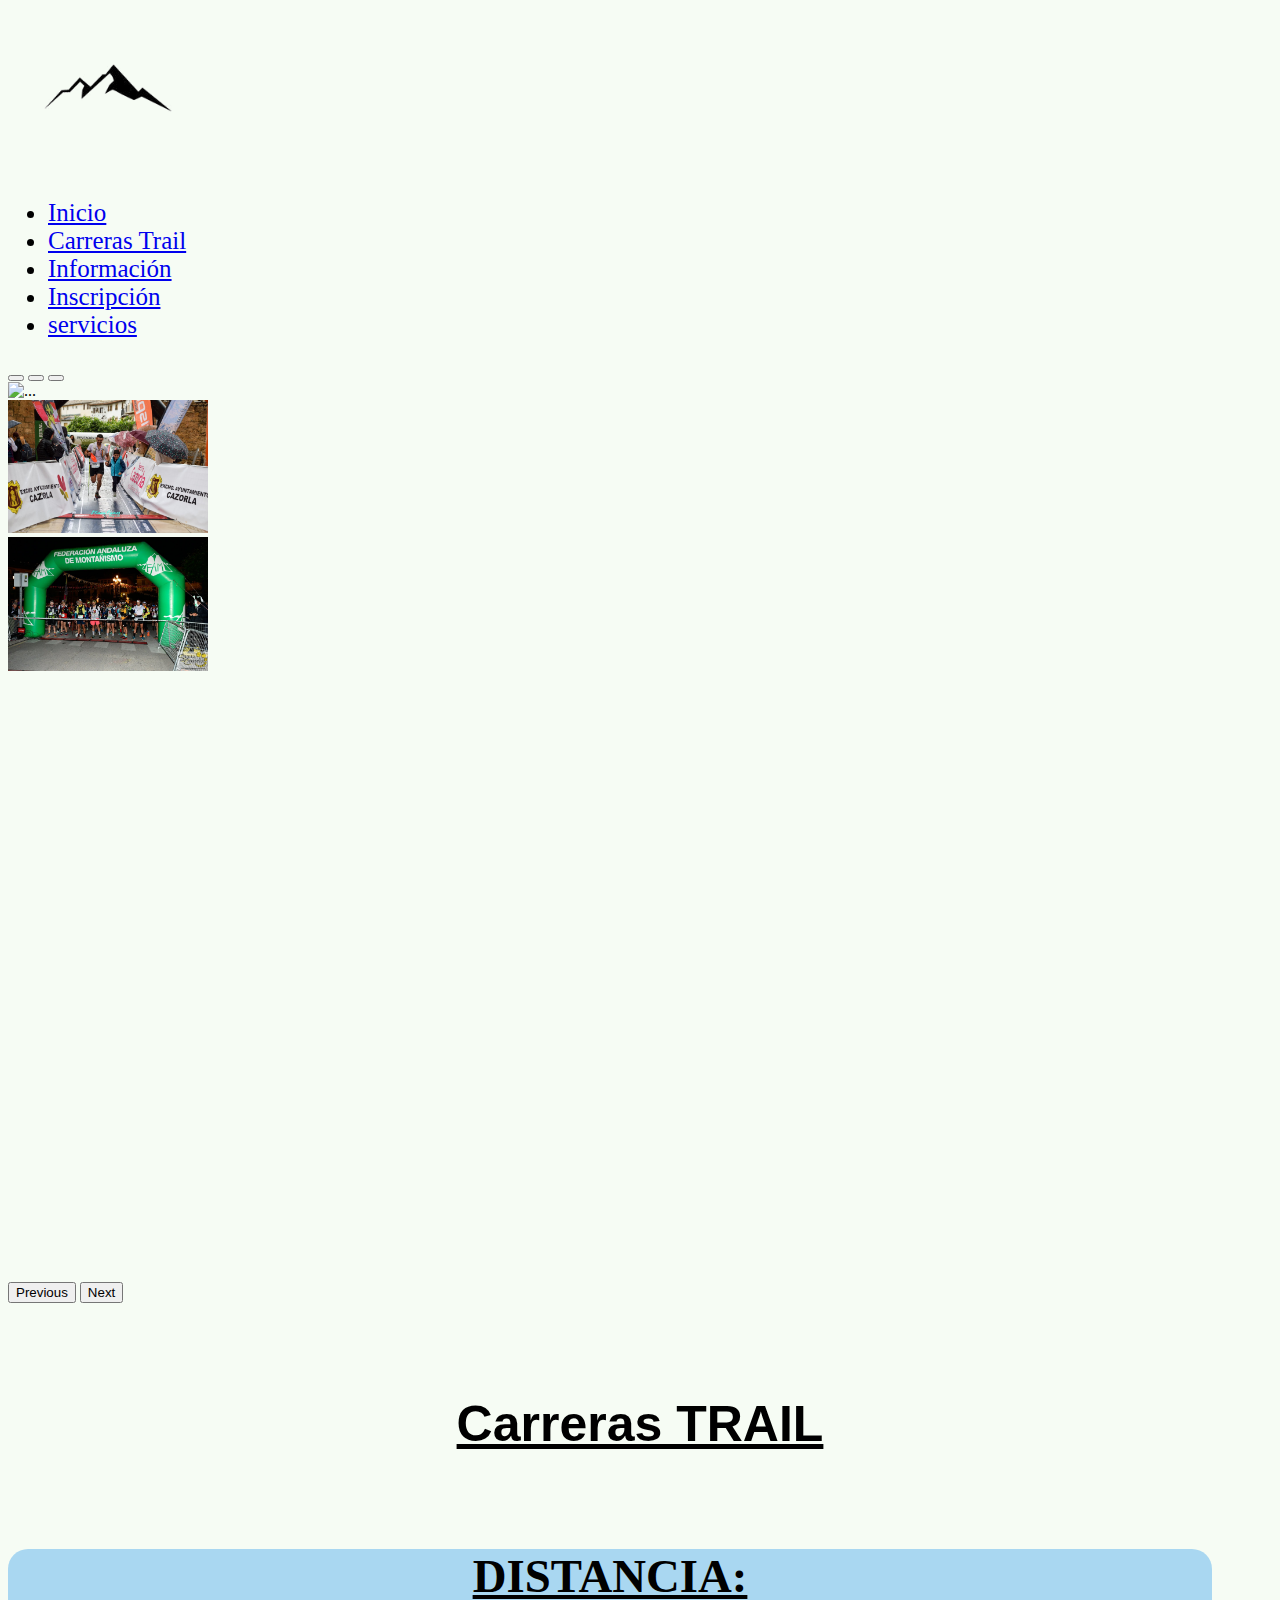
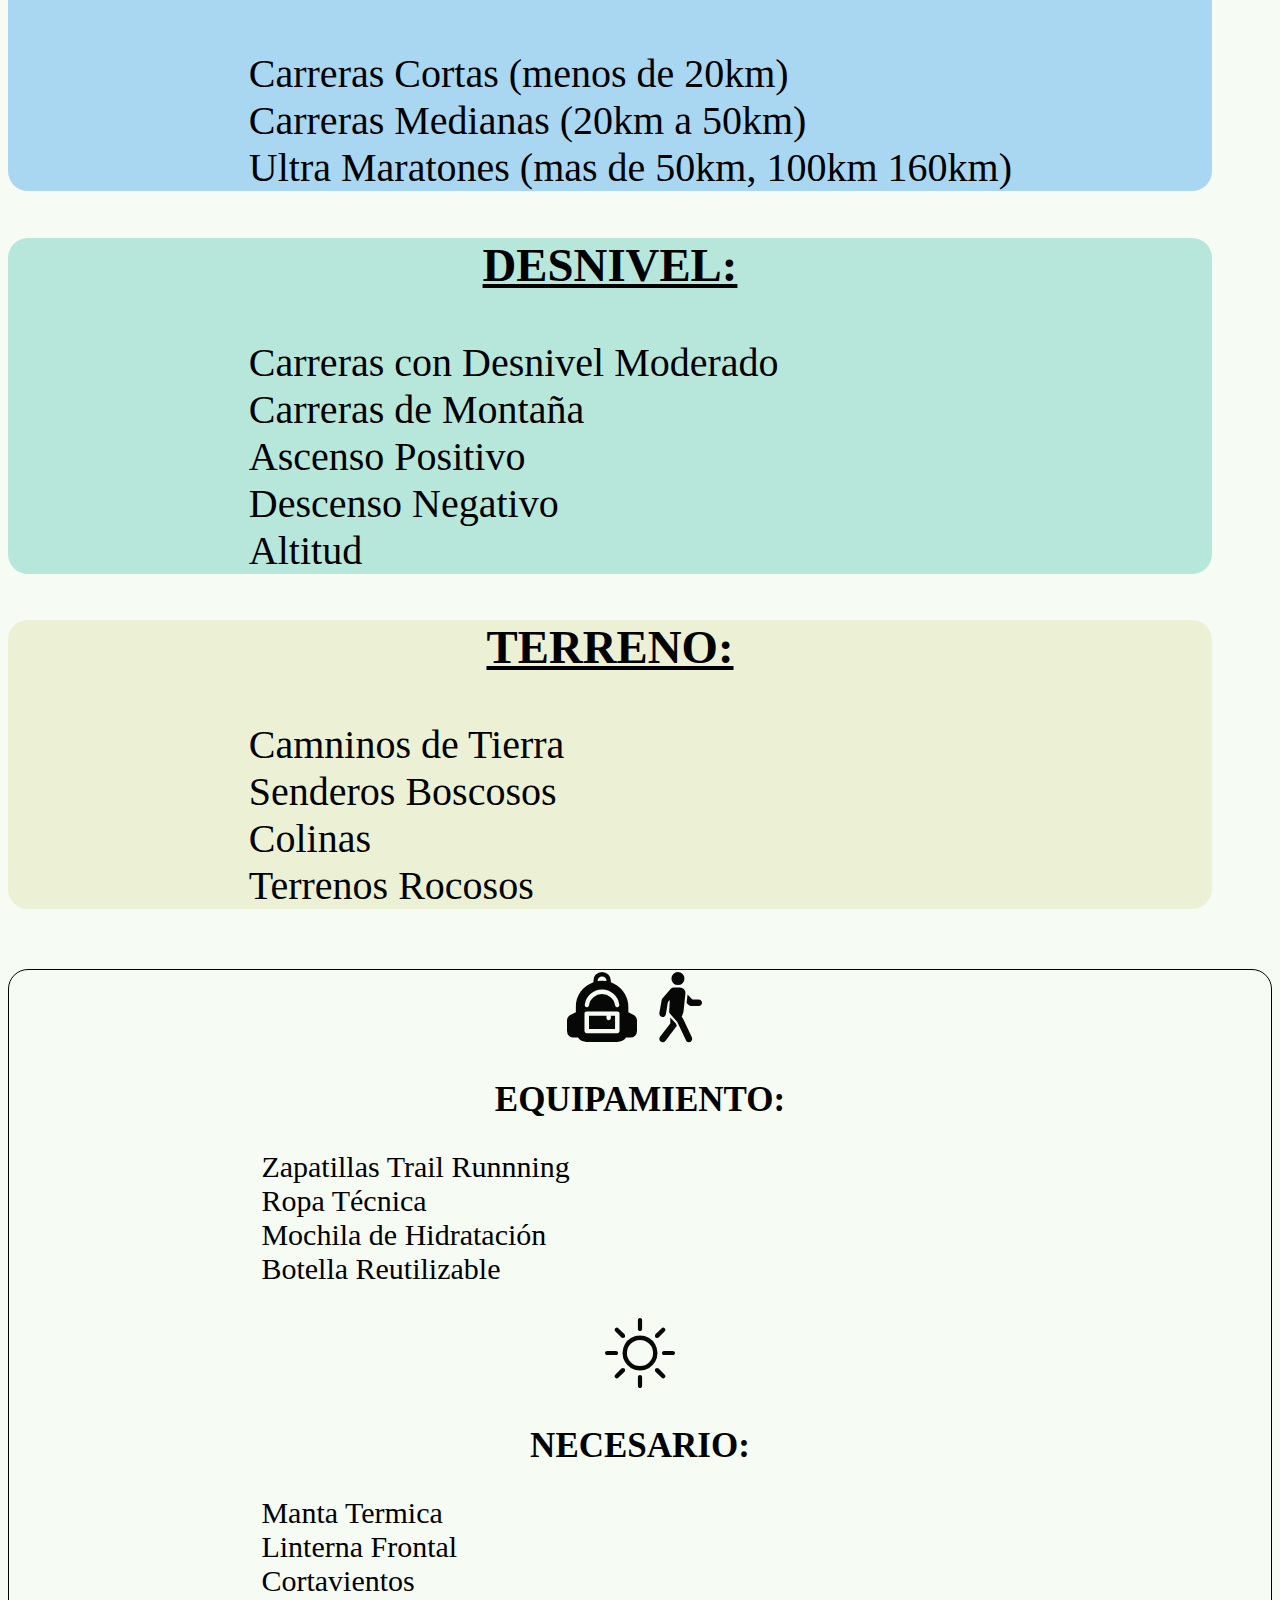
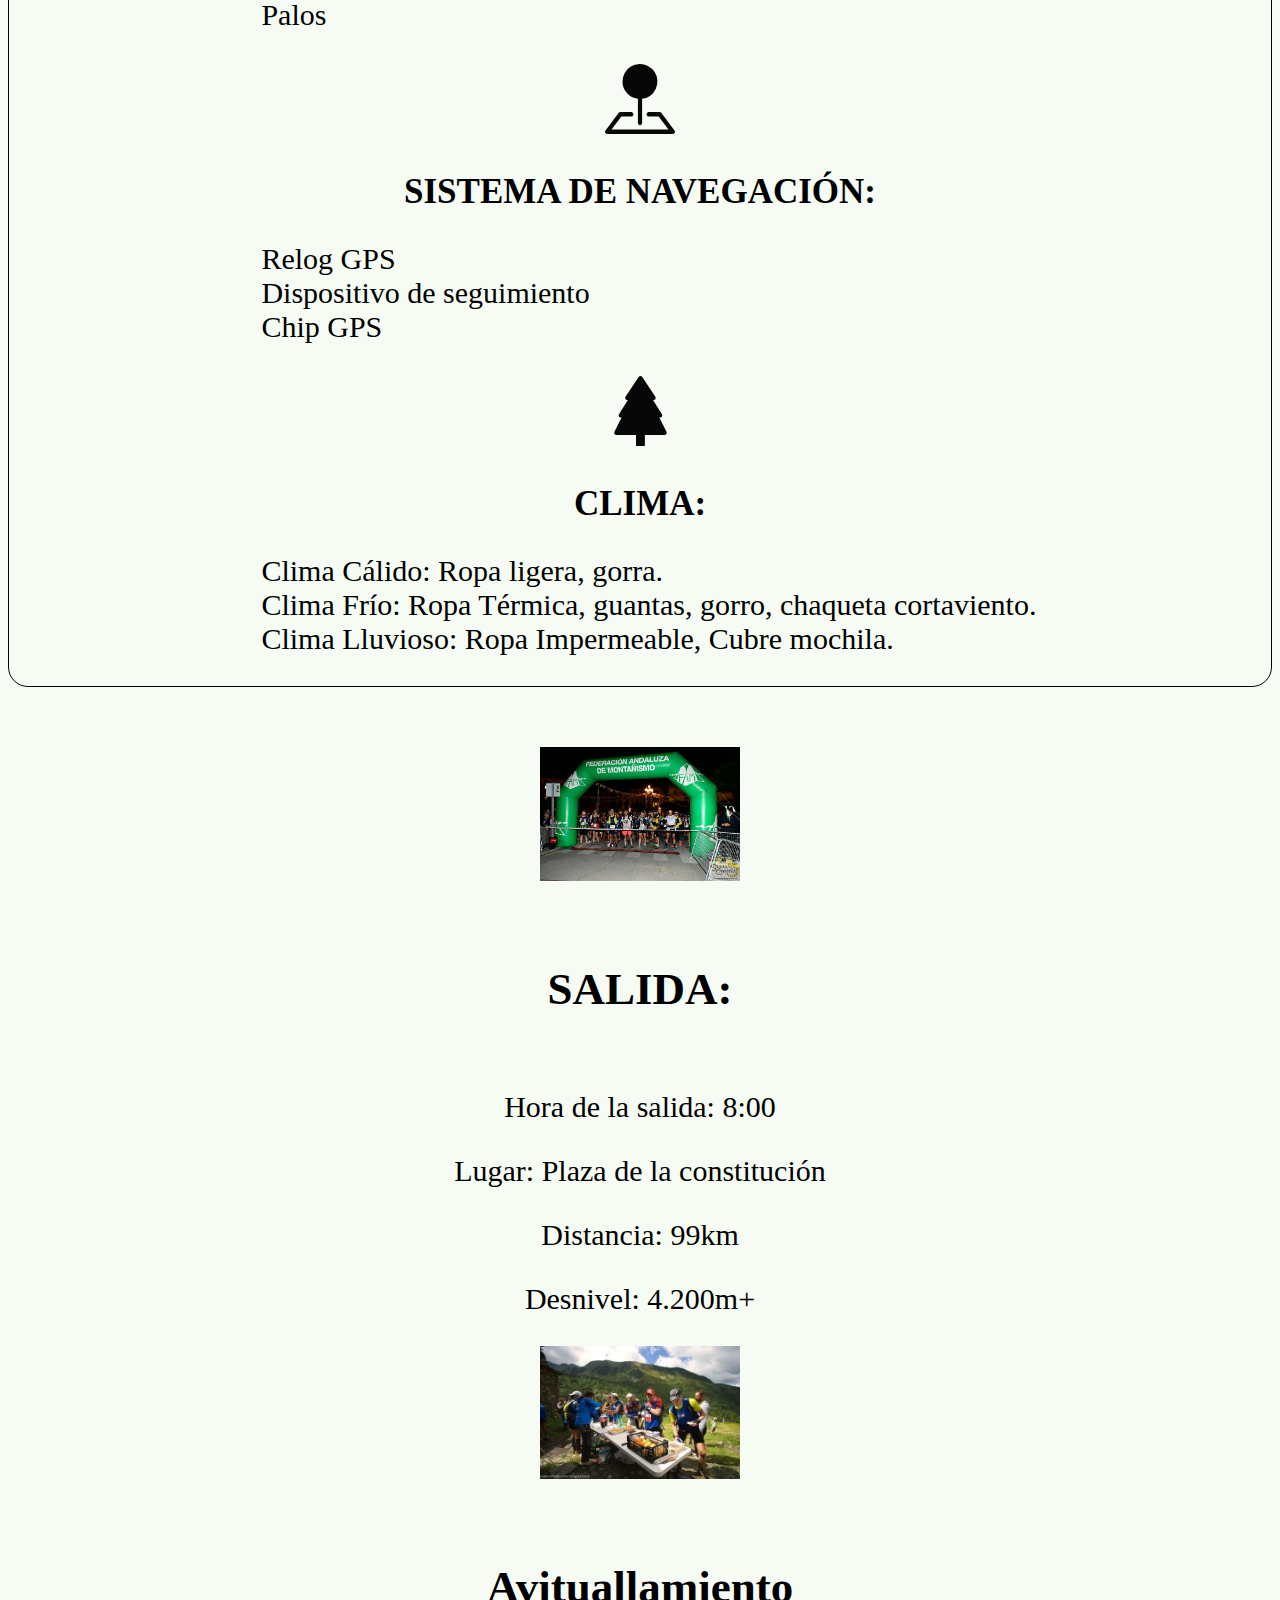
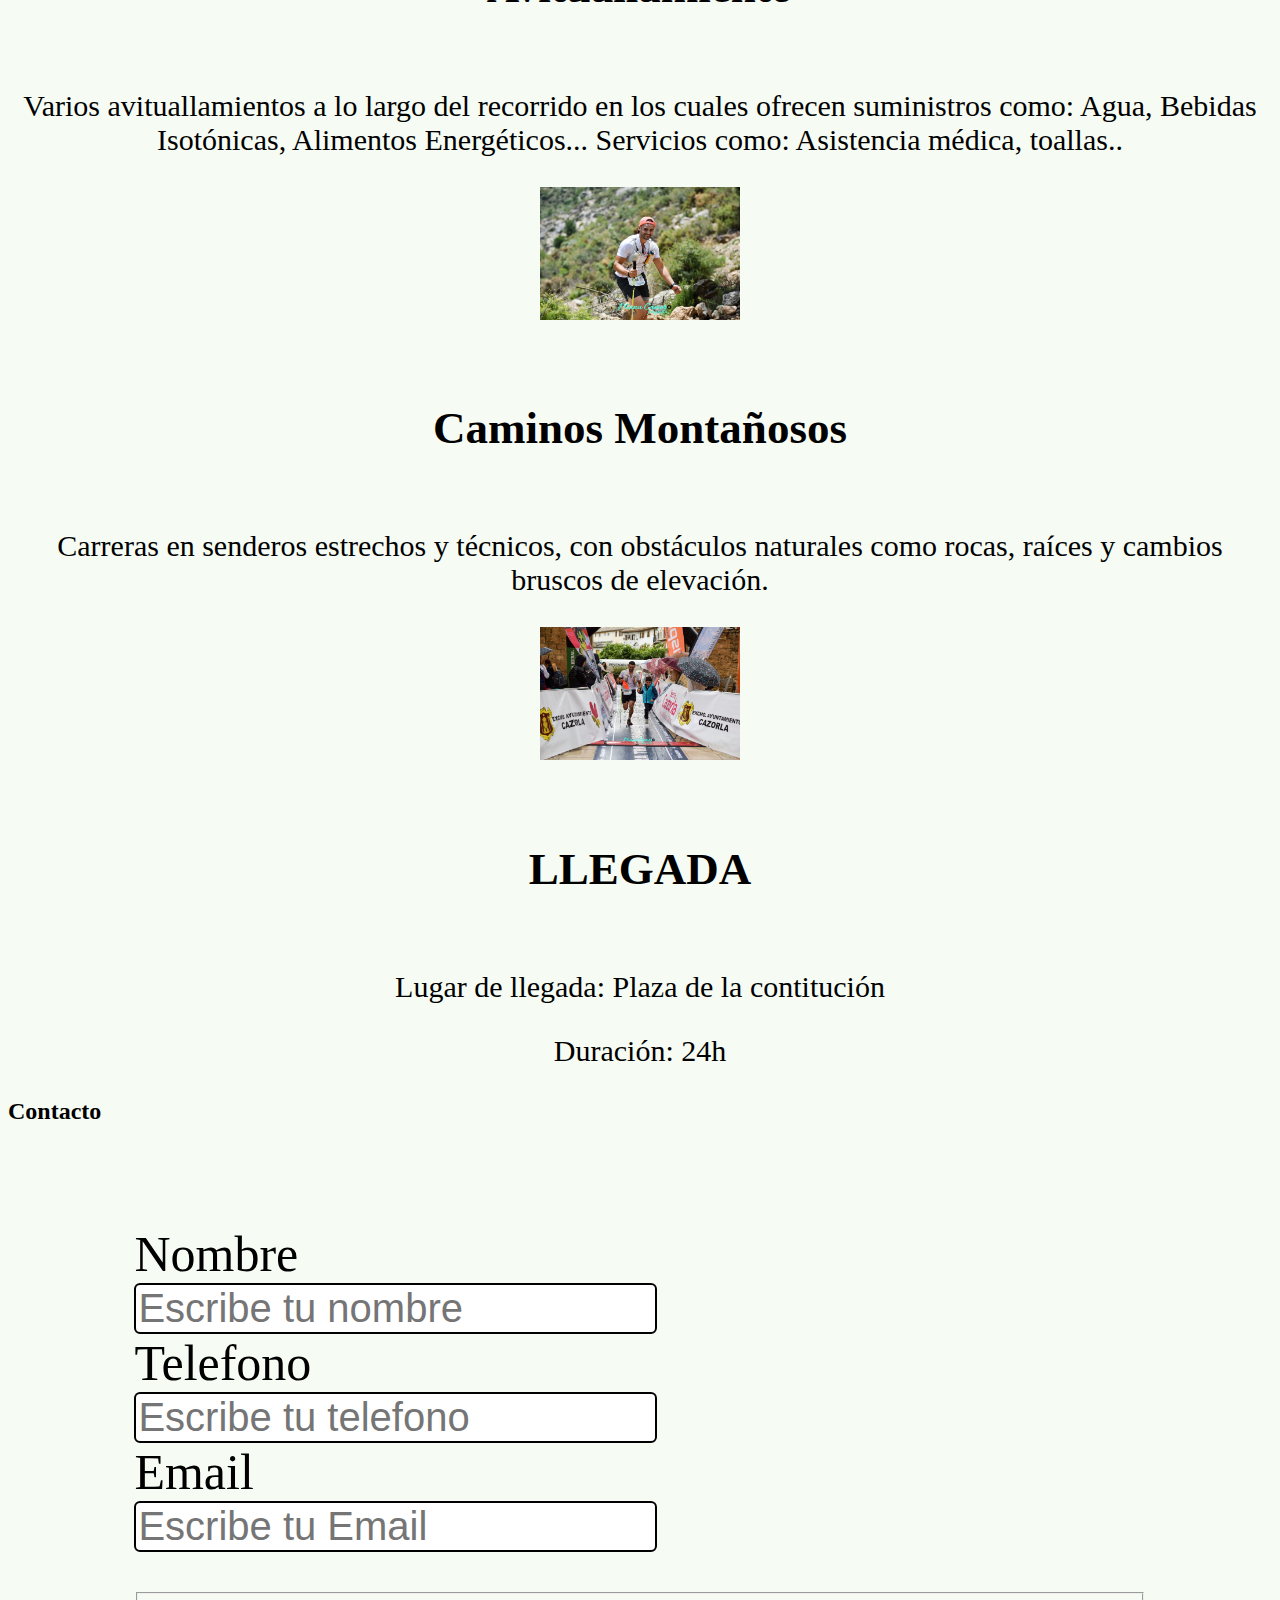
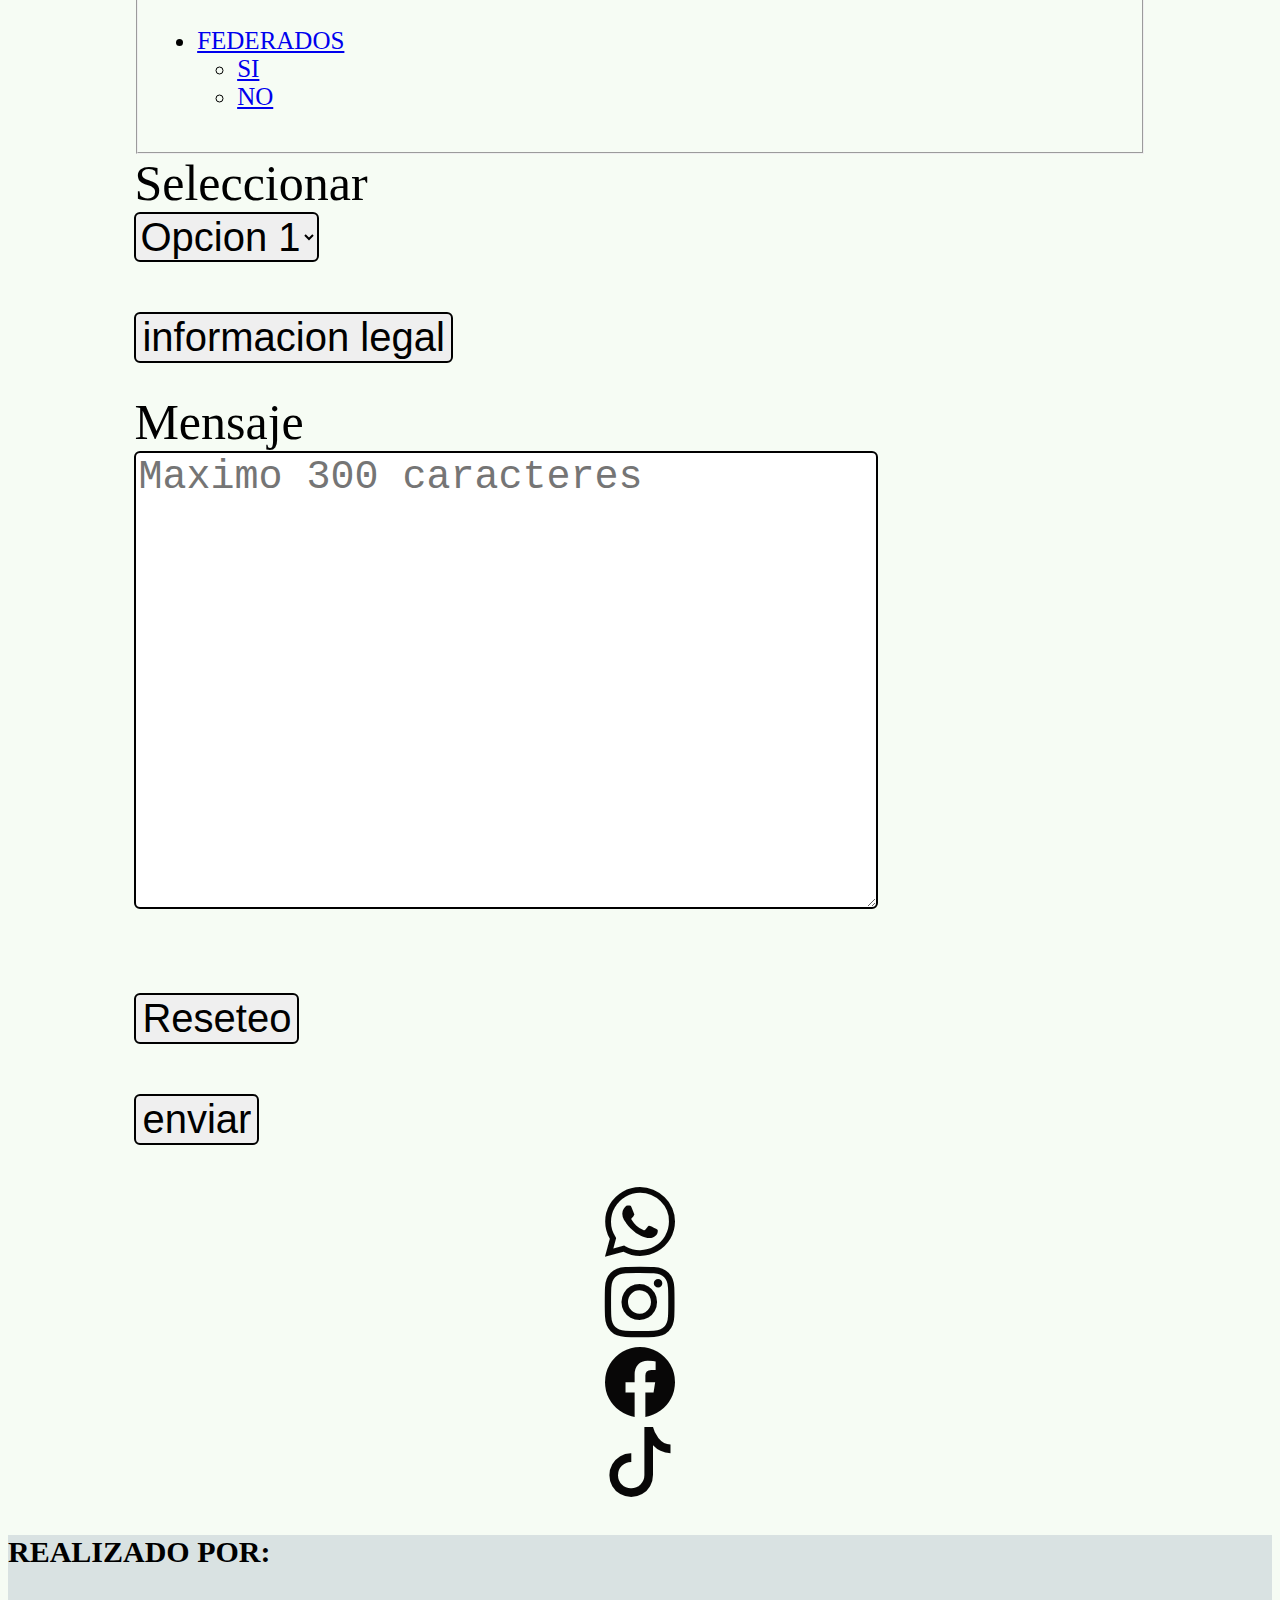
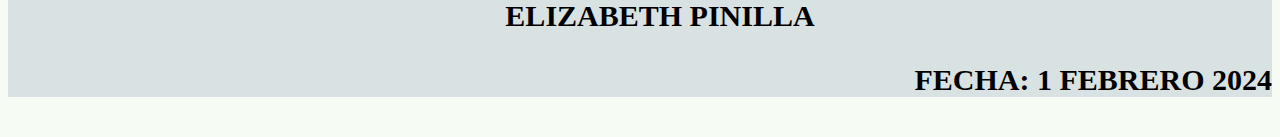
==== index.html @ 63e58ff1 "subir" ====
<!DOCTYPE html>
<html lang="es">
<head>
  <!--informacion del head-->
    <meta charset="UTF-8">
    <meta name="viewport" content="width=device-width, initial-scale=1.0">
    <title>Document</title>
    <link rel="stylesheet" href="css/estilos.css">
    <link href="https://cdn.jsdelivr.net/npm/bootstrap@5.3.2/dist/css/bootstrap.min.css" rel="stylesheet" integrity="sha384-T3c6CoIi6uLrA9TneNEoa7RxnatzjcDSCmG1MXxSR1GAsXEV/Dwwykc2MPK8M2HN" crossorigin="anonymous">

    <link rel="stylesheet" href="https://cdn.jsdelivr.net/npm/bootstrap-icons@1.11.3/font/bootstrap-icons.min.css">
</head>
<body>
    <!-- menu nav con logotipo-->
    <nav class="navbar bg-body-tertiary">
        <div class="container">
          <a class="navbar-brand" href="#">
            <img  src="img/logom.png" alt="esto es un logotipo" width="80" height="auto">
          </a>
        <!--añado el menu de navegacion dentro del nav del logo-->
        
<ul  class="nav nav-pills" >
        <li class="nav-item">
          <a class="nav-link " aria-current="page" href="#">Inicio</a>
        </li>
        <li class="nav-item">
          <a class="nav-link" href="#carreras">Carreras Trail </a>
        </li>
        <li class="nav-item">
          <a class="nav-link" href="#">Información</a>
        </li>
        <li class="nav-item">
          <a class="nav-link " href="#cont" aria-disabled="true">Inscripción</a>
        </li>
        <li class="nav-item">
          <a class="nav-link " href="servicios.html" aria-disabled="true">servicios</a>
        </li>
      </ul>
</div>
      </nav>
<!--añadimos un slider de fotos-->
<div class="container-fluid">
 <div id="carouselExampleIndicators" class="carousel slide" >
    <div class="carousel-indicators">
      <button type="button" data-bs-target="#carouselExampleIndicators" data-bs-slide-to="0" class="active" aria-current="true" aria-label="Slide 1"></button>
      <button type="button" data-bs-target="#carouselExampleIndicators" data-bs-slide-to="1" aria-label="Slide 2"></button>
      <button type="button" data-bs-target="#carouselExampleIndicators" data-bs-slide-to="2" aria-label="Slide 3"></button>
    </div>
    <div class="carousel-inner">
      <div class="carousel-item active">
        <img src="img/paisaje.jpg" class="d-block w-100" alt="..." height="auto" width="auto">

      </div>

      <div class="carousel-item">
        <img src="img/carrera1.jpg" class="d-block w-100" alt="..." height="auto">
      </div>
      <div class="carousel-item">
        <img src="img/salida.jpg" class="d-block w-100" height="auto" alt="...">
      </div>
    </div>
    <button class="carousel-control-prev" type="button" data-bs-target="#carouselExampleIndicators" data-bs-slide="prev">
      <span class="carousel-control-prev-icon" aria-hidden="true"></span>
      <span class="visually-hidden">Previous</span>
    </button>
    <button class="carousel-control-next" type="button" data-bs-target="#carouselExampleIndicators" data-bs-slide="next">
      <span class="carousel-control-next-icon" aria-hidden="true"></span>
      <span class="visually-hidden">Next</span>
    </button>
  </div>
 
   <!--h2 con titulo-->
 <h2 class="principal" id="carreras"> <u>Carreras TRAIL </u></h2>
   <!--bloque de tres columnas con contenido-->


  <div id="tresbloques" class="container text-center">
    <div class="row carreras">
      <div id="distacia" class="col">
    

              <u><h3>DISTANCIA:</h3></u>

              <p class="parrafo-listas">
                Carreras Cortas (menos de 20km) <br>
                Carreras Medianas (20km a 50km) <br>
                Ultra Maratones (mas de 50km, 100km 160km) <br>
              </p>
          
        </div>
        <div id="desnivel" class="col">
    

          <u><h3>DESNIVEL:</h3></u>

          <p class="parrafo-listas">
           Carreras con Desnivel Moderado <br>
           Carreras de Montaña <br>
          Ascenso Positivo<br>
          Descenso Negativo <br>
          Altitud <br>
          </p>
      
    </div>
    <div id="terreno" class="col">
    

      <u><h3>TERRENO:</h3></u>

      <p class="parrafo-listas">
        Camninos de Tierra<br>
        Senderos Boscosos <br>
        Colinas <br>
        Terrenos Rocosos<br>
      </p>
  
  </div>
        
 </div>   
 </div>
   





<!--bloque de 4 columnas con iconos y texto -->
<div id="cuatrobloques" class="container text-center">
  <div class="row align-items-start">
    <div class="col">
      <i class="bi bi-backpack2-fill"></i>
      <i class="bi bi-person-walking"></i>

      <h4 class="emoticono">EQUIPAMIENTO:</h4>
      <p class="parrafo-necesario">
        Zapatillas Trail Runnning<br>
        Ropa Técnica <br>
        Mochila de Hidratación <br>
        Botella Reutilizable<br>
     </p>
        
    </div>
    <div class="col">
      
      <i class="bi bi-sun"></i>
    <h4  class="emoticono"> NECESARIO:</h4>
    <p class="parrafo-necesario">
       Manta Termica <br>
       Linterna Frontal <br>
       Cortavientos <br>
       Palos<br>
    </p>

    </div>
    <div class="col">
      <i class="bi bi-pin-map-fill"></i>
    <h4  class="emoticono">SISTEMA DE NAVEGACIÓN:</h4> 
    <p class="parrafo-necesario">
      Relog GPS<br>
      Dispositivo de seguimiento<br>
      Chip GPS<br>
    </p>
    
    </div>
    <div class="col">
      <i class="bi bi-tree-fill"></i>
      <h4  class="emoticono">CLIMA:</h4>
      <p class="parrafo-necesario">
      Clima Cálido: Ropa ligera, gorra.<br>
      Clima Frío: Ropa Térmica, guantas, gorro, chaqueta cortaviento.<br>
      Clima Lluvioso: Ropa Impermeable, Cubre mochila.<br>
      </p>

    </div>
  </div>
</div>

<!--bloque de 2 columnas con foto y texto-->

<div class="container text-center">
  <div class="row align-items-start">
    <div id="titulo1" class="col">
      <img   src="img/salida.jpg" alt=" Imagen de la salida" width="800px">
    <h5 class="titulos"> SALIDA:</h5>

      <p>Hora de la salida: 8:00</p>
      <p>Lugar: Plaza de la constitución</p>
      <p>Distancia: 99km</p>
      <p>Desnivel: 4.200m+</p>

    </div>
    <div id="titulo2" class="col">
      <img  src="img/comida.jpg" alt=" Imagen del avituallamiento" width="95px" height="autopx">
    <h5 class="titulos">Avituallamiento</h5>
    <p>Varios avituallamientos a lo largo del recorrido en los cuales ofrecen suministros como: Agua, Bebidas Isotónicas, Alimentos Energéticos...
      Servicios como: Asistencia médica, toallas..
    </p>
    
    </div>
    
  </div>
</div>


<!-- bloque de 2 columnas de texto y foto-->
<div class="container text-center">
  <div class="row align-items-start">
    <div id="titulo3" class="col">
      <img  src="img/carrera2.jpg" alt=" Imagen de la salida" width="800px">
    <h5 class="titulos">Caminos Montañosos </h5>

      <p>Carreras en senderos estrechos y técnicos, con obstáculos naturales como rocas, raíces y cambios bruscos de elevación.</p>
      
    </div>
    <div  id="titulo4" class="col">
      <img  src="img/carrera1.jpg" alt=" Imagen del avituallamiento" width="800px" >
    <h5 class="titulos">LLEGADA</h5>
    <p> Lugar de llegada: Plaza de la contitución
    </p>
    <p>Duración: 24h</p>
    
    
    </div>
    
  </div>
</div>
<h2 id="cont">Contacto</h2>
<!--formulario-->
<div class="container text-center">
  <div class="row">
    <div class="col">
      
    </div>
    <div class="col-8">
      <!--NOMBRE-->
<div class="formulario2">
  <form  class="container text-center" name=" formulario" action="ejecutar-codigo.php" method="post" id="miformulario">
    <div>
      <label class="nombre" for="texto">Nombre</label><br>
      <input type="text" id="texto" placeholder="Escribe tu nombre" title="Obligatorio" 
      pattern="[a-z] {1,20}" required> <br>
    </div>
    
  <!--TELEFONO-->
    <div>
      <label class="telefono" for="telefono">Telefono</label><br>
      <input type="number" id="telefono" placeholder="Escribe tu telefono"  title="Obligatorio" min="9" required><br>
    </div>
    
    <!--EMAIL-->
  
    <div>
      <label class="correo" for="correo">Email</label><br>
      <input type="email" id="correo" placeholder="Escribe tu Email" title="Obligatorio" required><br>
    </div>
  <!-- BOTON DE RADIO SI NO-->
    <div class="federados">
     <fieldset>
      <ul class="nav nav-tabs">
       
              <li class="nav-item dropdown">
                <a class="nav-link dropdown-toggle" data-bs-toggle="dropdown" href="#" role="button" aria-expanded="false">FEDERADOS</a>
                <ul class="dropdown-menu">
                 <li><a class="dropdown-item" href="#">SI</a></li>
                 <li><a class="dropdown-item" href="#">NO</a></li>
          
        </ul>
        </li>
       </fieldset>
      </div>
  
      <label class="opciones" for="misopciones">Seleccionar</label><br>
              <select name="opciones" id="misopciones">
                <option value="opcion1">Opcion 1</option>
                <option value="opcion2">Opcion 2</option>
                <option value="opcion3">Opcion 3</option>
  
              </select><br>
  <!--casilla de verificacion de aviso legal-->
  
  <input class="aviso" type="submit" value="informacion legal" formaction="Aviso Legal"><br>
  
  <!--MENSAJE-->
  <div>
    <label class="mensaje" for="mimensaje">Mensaje</label><br>
    <textarea name="mensaje" id="mimensaje" cols="30" rows="10"  maxlength="300" placeholder="Maximo 300 caracteres"></textarea>
  </div><br>
  
  
  <!--boton de reseteo-->
  <input  class="reseteo" type="reset" value="Reseteo"> <br>
  
  <!--boton de enviar-->
  
  <input class="enviar" type="submit" value="enviar" ><br>
  </form>
  </div>
    </div>
    <div class="col">
      
    </div>
  </div>
</div>

<!--footer con iconos-->

<div class="container text-center">
  <div class="row align-items-start">
    <div class="col">
      <i class="bi bi-whatsapp"></i>
    </div>
    <div class="col">
      <i class="bi bi-instagram"></i>
    </div>
    <div class="col">
      <i class="bi bi-facebook"></i>
      </div>
    <div class="col">
    <i class="bi bi-tiktok"></i>
    </div>
    
  </div>

    </div>
 
<!--copyrighty-->
<h6> <p class="inicio">REALIZADO POR:</p>

<ul class="final">
<p>ELIZABETH PINILLA</P>
<P class="fecha">FECHA: 1 FEBRERO 2024</P>
</ul>
</h6>
</div>

















 







  <script src="https://cdn.jsdelivr.net/npm/bootstrap@5.3.2/dist/js/bootstrap.bundle.min.js" integrity="sha384-C6RzsynM9kWDrMNeT87bh95OGNyZPhcTNXj1NW7RuBCsyN/o0jlpcV8Qyq46cDfL" crossorigin="anonymous"></script>

</body>
</html>
---- css/estilos.css ----
nav.bg-body-tertiary {
    
    background-color: rgb(246, 252, 244) !important;
}

body{
    background-color: rgb(246, 252, 244) !important;
}

/*
.





}


form{
    width: 100%;
    padding: 3%;
    margin: center;
    background-color: whhite;
    
}

.federados{
    text-align: center;
    border: 1px solid black;
    text-decoration: none;


}

*/
p.parrafo-listas{
    text-align: left;
    margin-left: 20%;
    
}

p.parrafo-necesario{
    text-align: left;
    margin-left: 20%;
    font-size: 30px;
    font-family: 'Times New Roman', Times, serif;
}
.carreras div.col{
    border: 0px solid black;
    margin-right: 60px;
    border-radius: 20px;
  
}

form{
    margin-top: 80px;
}
.formulario2{
    display: flex;
    flex-direction: column;
    margin: 0 10%;
    justify-content: center;
    border-radius: 2px;
    

}
.carousel-inner{
    height: 900px;
}
.carousel-item{
    width: 400px;
}
.container {
    font-size: 25px;
    
}
h2.principal{
    text-align: center;
   font-size: 50px;
   font-family: Impact, Haettenschweiler, 'Arial Narrow Bold', sans-serif; 
   padding-top: 50px;
   padding-bottom: 50px;}

   i{
    color: rgb(8, 7, 7);
    font-size: 70px;
   
   }

#tresbloques{
    margin-bottom: 40px;
   
}
.enviar{
    margin-top: 50px;
    border: 2px solid black;
    border-radius: 6px;
    font-size: 40px;
    margin-bottom: 40px;
}
.reseteo{
    margin-top: 50px;
    border: 2px solid black;
    border-radius: 6px;
    font-size: 40px;
}

#mimensaje{
    
    border: 2px solid black;
    border-radius: 6px;
    font-size: 40px;
}
.mensaje{
    font-size: 50px;
}
.aviso{
    margin-top: 50px;
    border: 2px solid black;
    border-radius: 6px;
    font-size: 40px;
    margin-bottom: 30px;
}

.opciones{
    font-size: 50px;
}

#misopciones{
   
    border: 2px solid black;
    border-radius: 6px;
    font-size: 40px;
}

.correo{
    font-size: 50px;
}

#correo{

    border: 2px solid black;
    border-radius: 6px;
    font-size: 40px;
    margin-bottom: 40px;
}

#telefono{
   
    border: 2px solid black;
    border-radius: 6px;
    font-size: 40px;
}

.telefono{
    font-size: 50px;
}
#texto{
    
    border: 2px solid black;
    border-radius: 6px;
    font-size: 40px;
}
.nombre{
    font-size: 50px;
}
h6{
    background-color: rgb(217, 226, 226) ;
    
    
}
.final{
    font-size: 30px;
    font-family: Cambria, Cochin, Georgia, Times, 'Times New Roman', serif;
    text-align: left;
    text-align: center;

}
.fecha{
    text-align: right;
    font-family: Cambria, Cochin, Georgia, Times, 'Times New Roman', serif;
}
.inicio{
    font-size: 30px;
    text-align: left;
    font-family: Cambria, Cochin, Georgia, Times, 'Times New Roman', serif;
}
.col{
    text-align:center;
    
    
}
#distacia{
    
    background-color: rgb(169, 215, 241);
    font-size: 40px;
}
#desnivel{
    background-color: rgb(183, 231, 219);
    font-size: 40px;
}
#terreno{
  background-color: rgb(236, 240, 213);
  font-size: 40px;
}
img{
    width: 200px;
}

#cuatrobloques{
    margin-top: 60px;
    margin-bottom: 60px;
    border: 1px solid black;
    border-radius: 20px;
   
}

.emoticono{
    font-size: 35px;
    margin-top: 30px;
    margin-bottom: 30px;

}

.titulos{
    font-size: 45px;

}
#titulo1{
    font-size: 30px;
}
#titulo2{
    font-size: 30px;
}
#titulo3{
    font-size: 30px;
}
#titulo4{
    font-size: 30px;
}
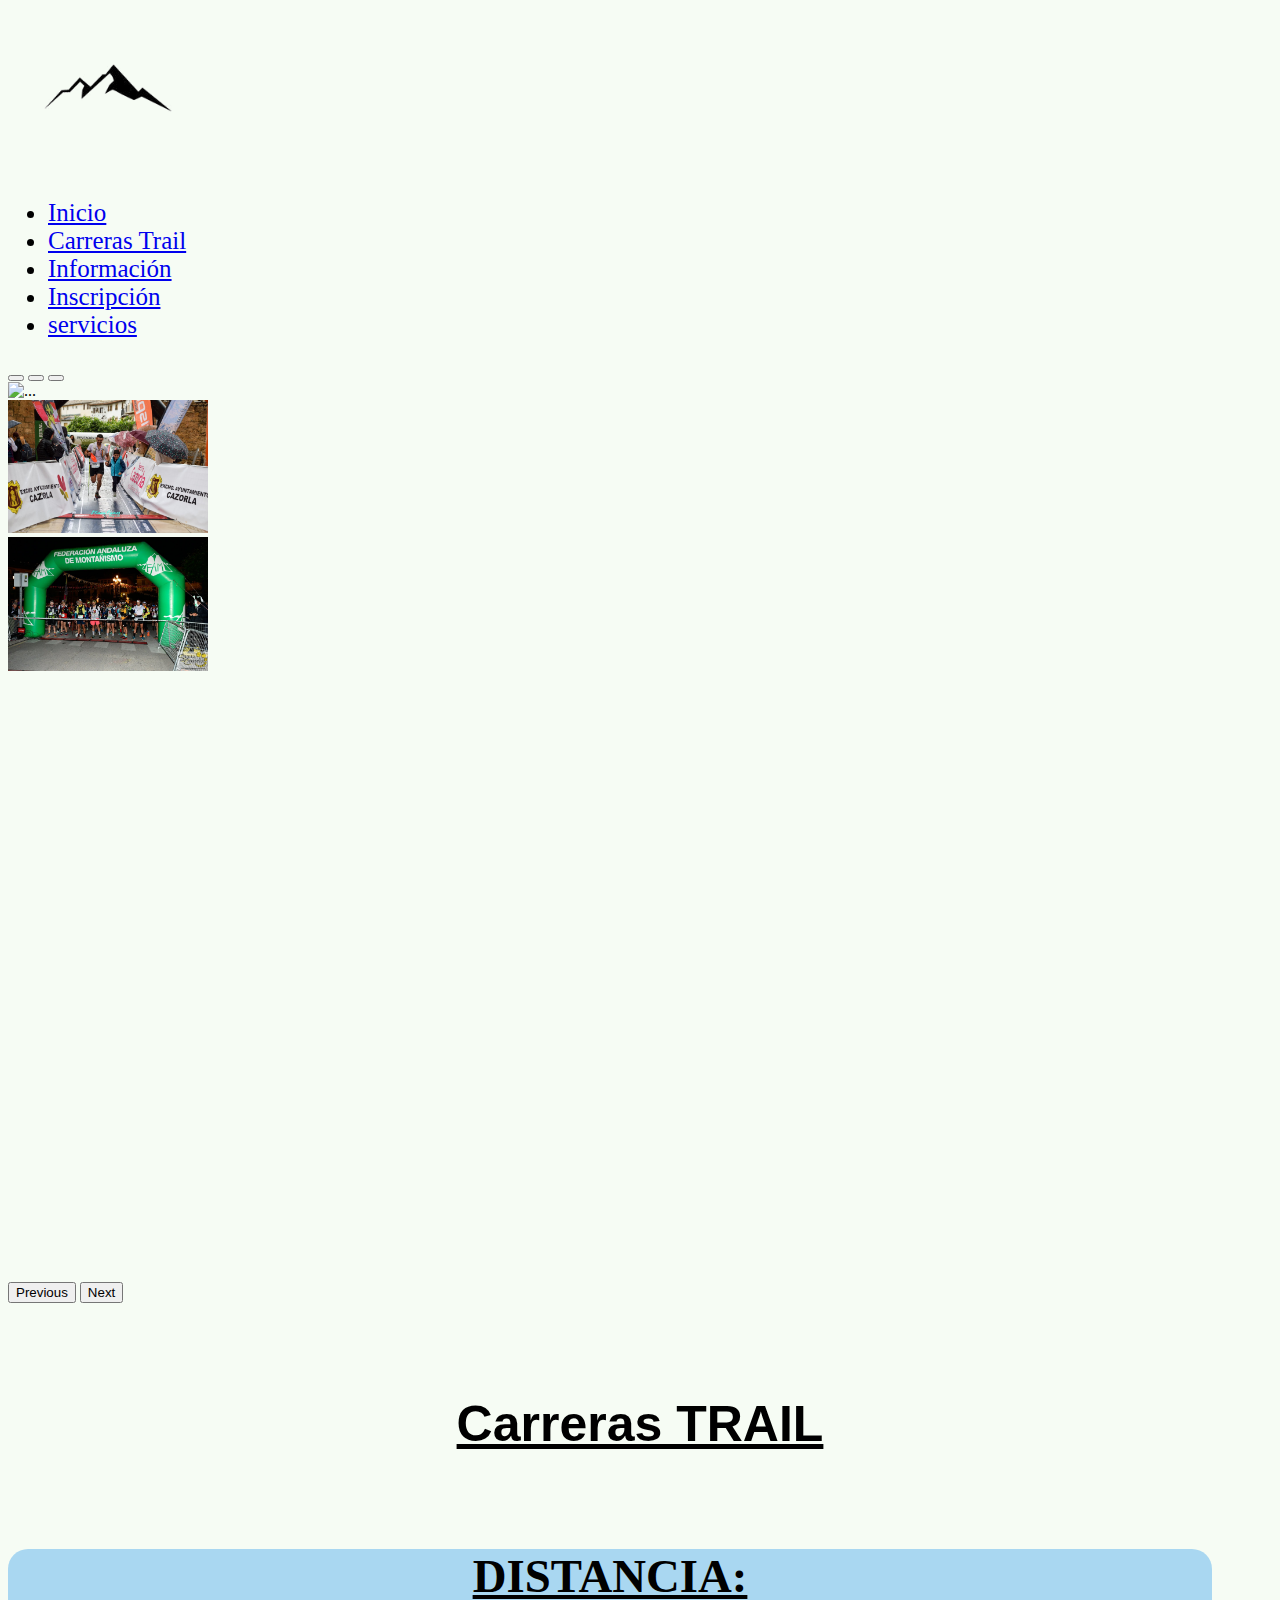
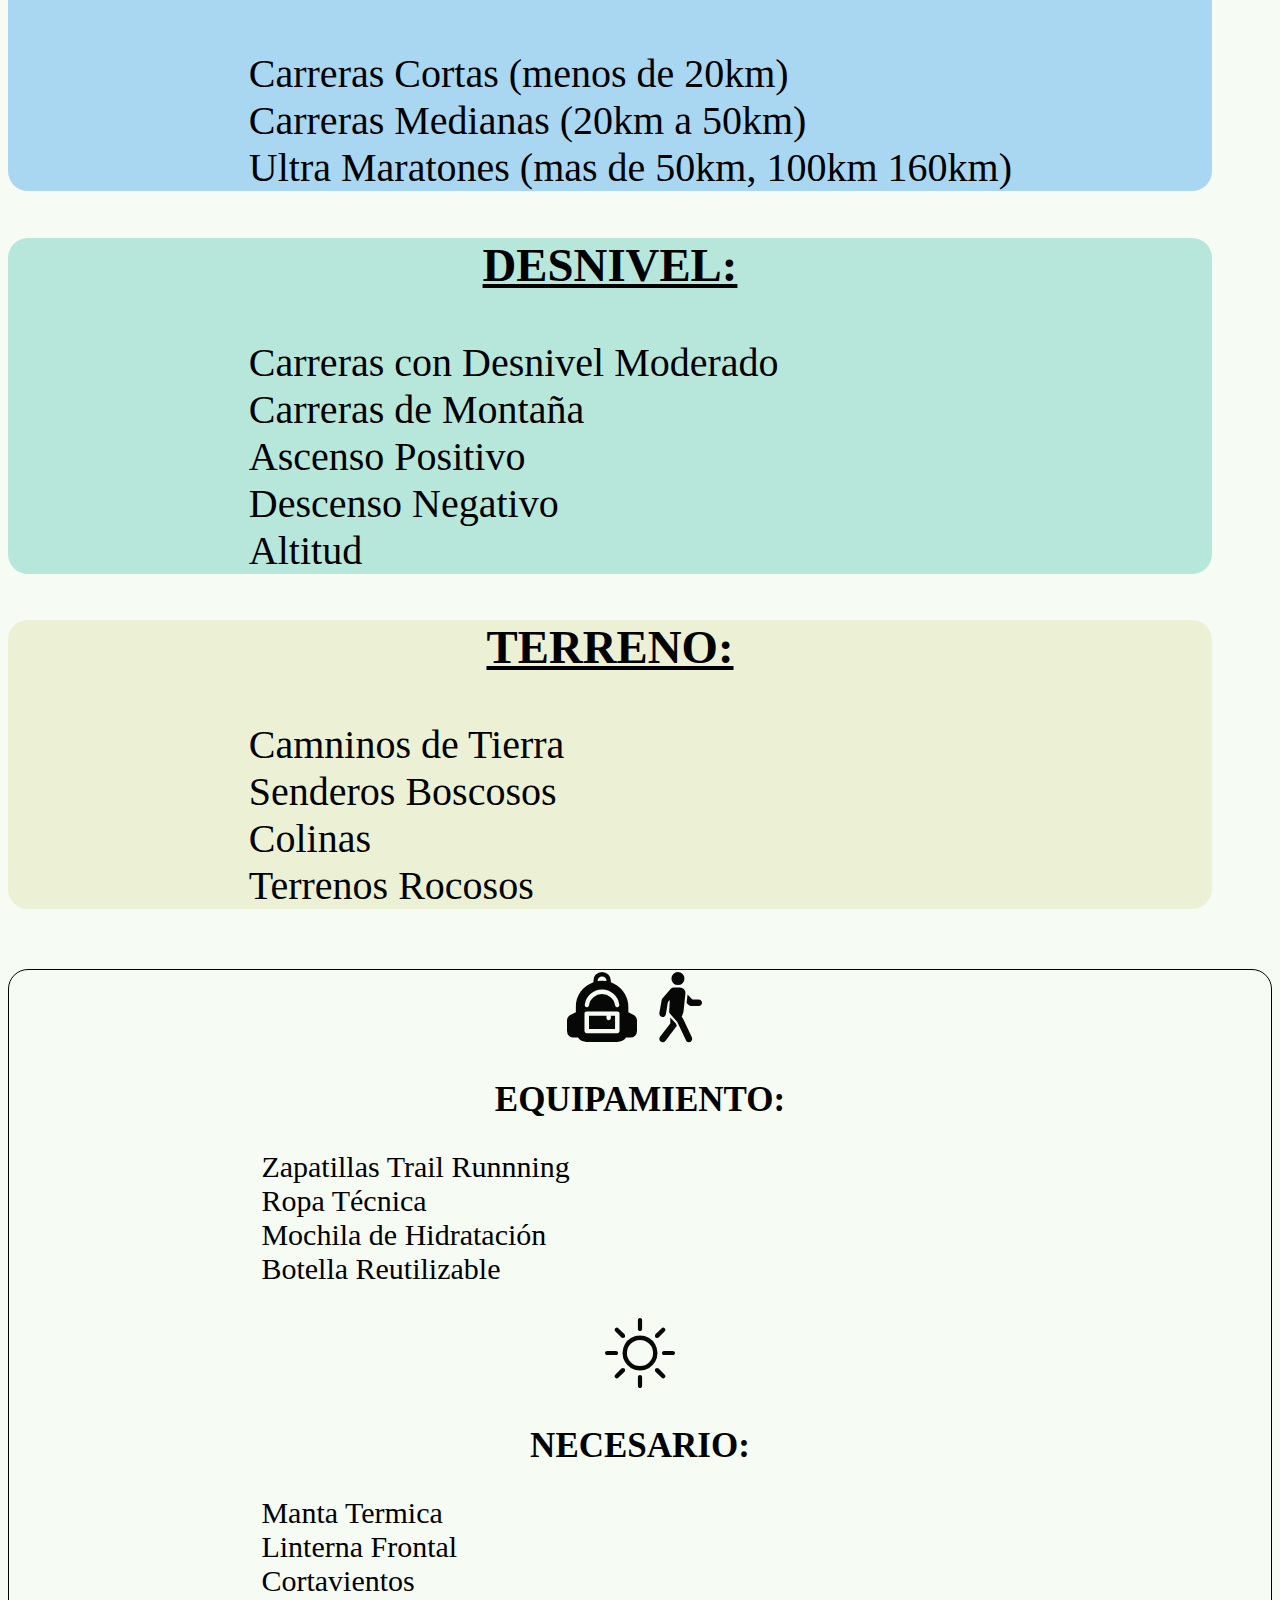
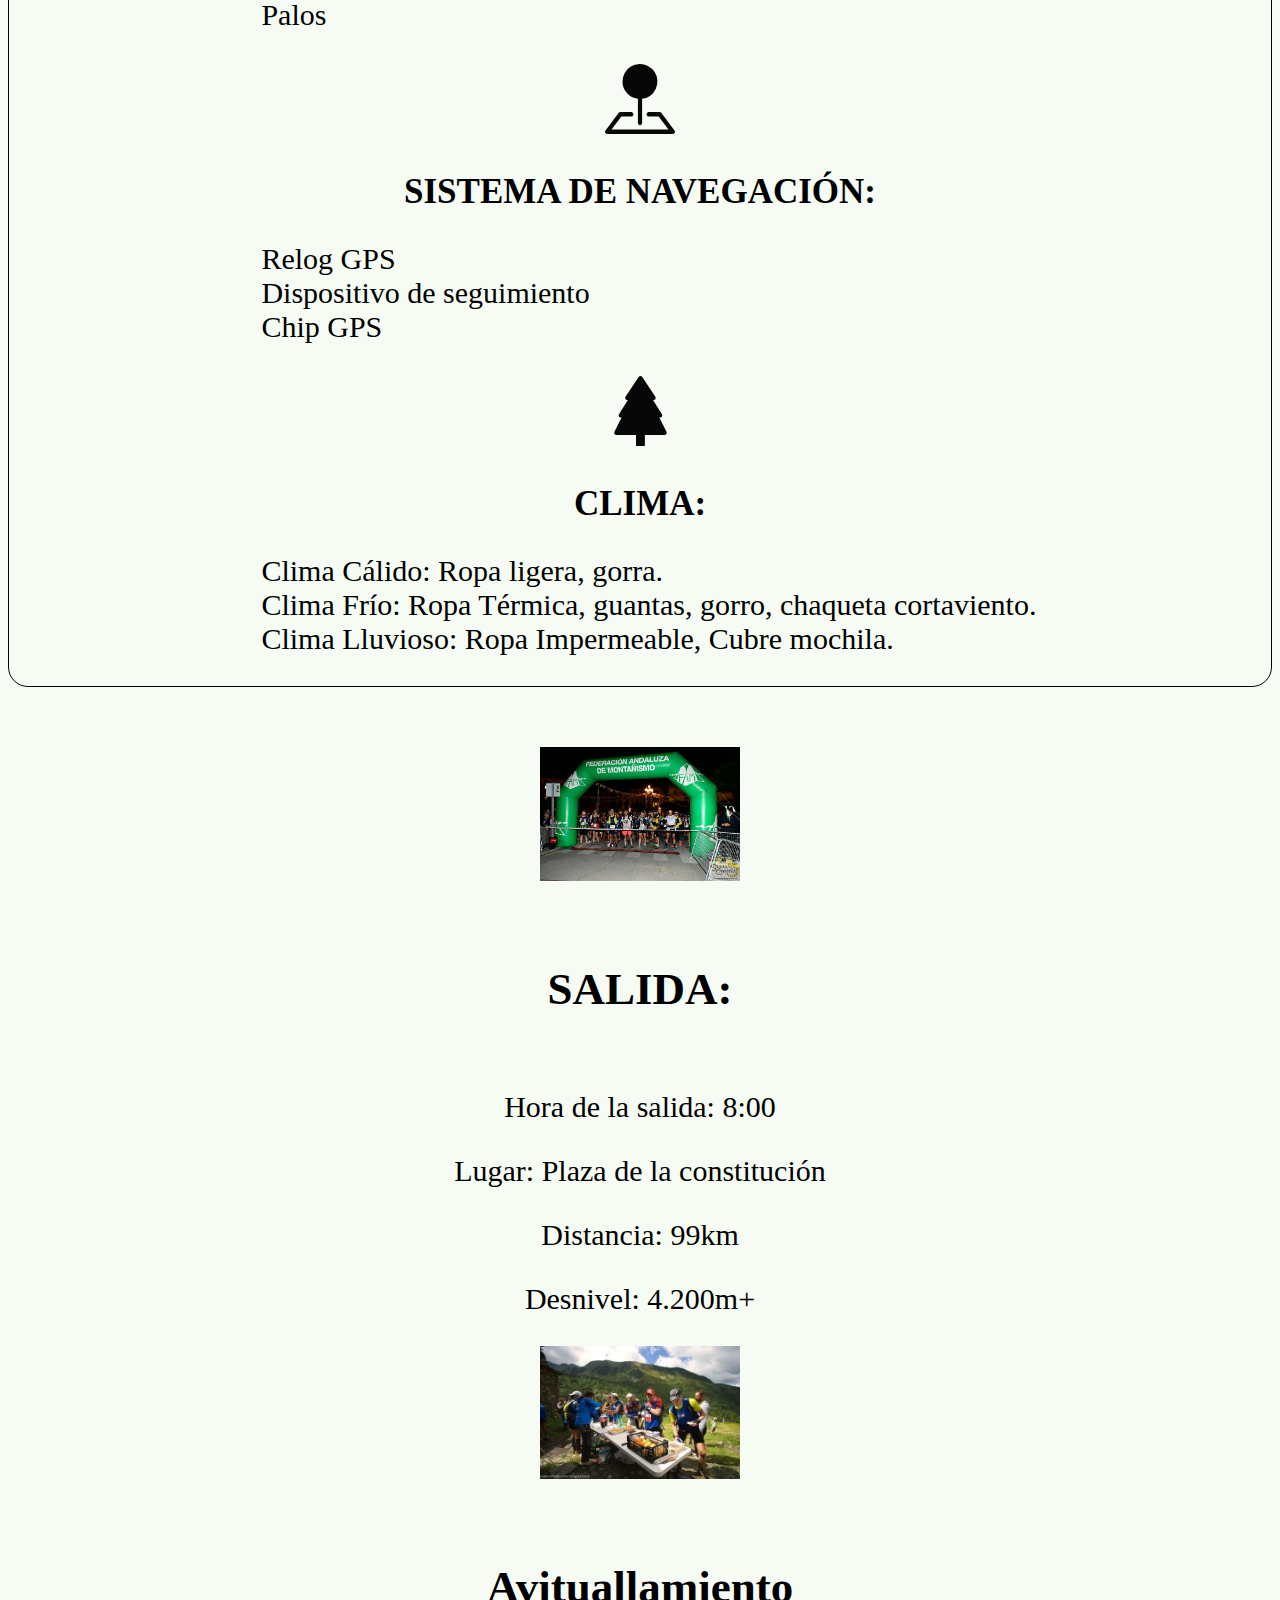
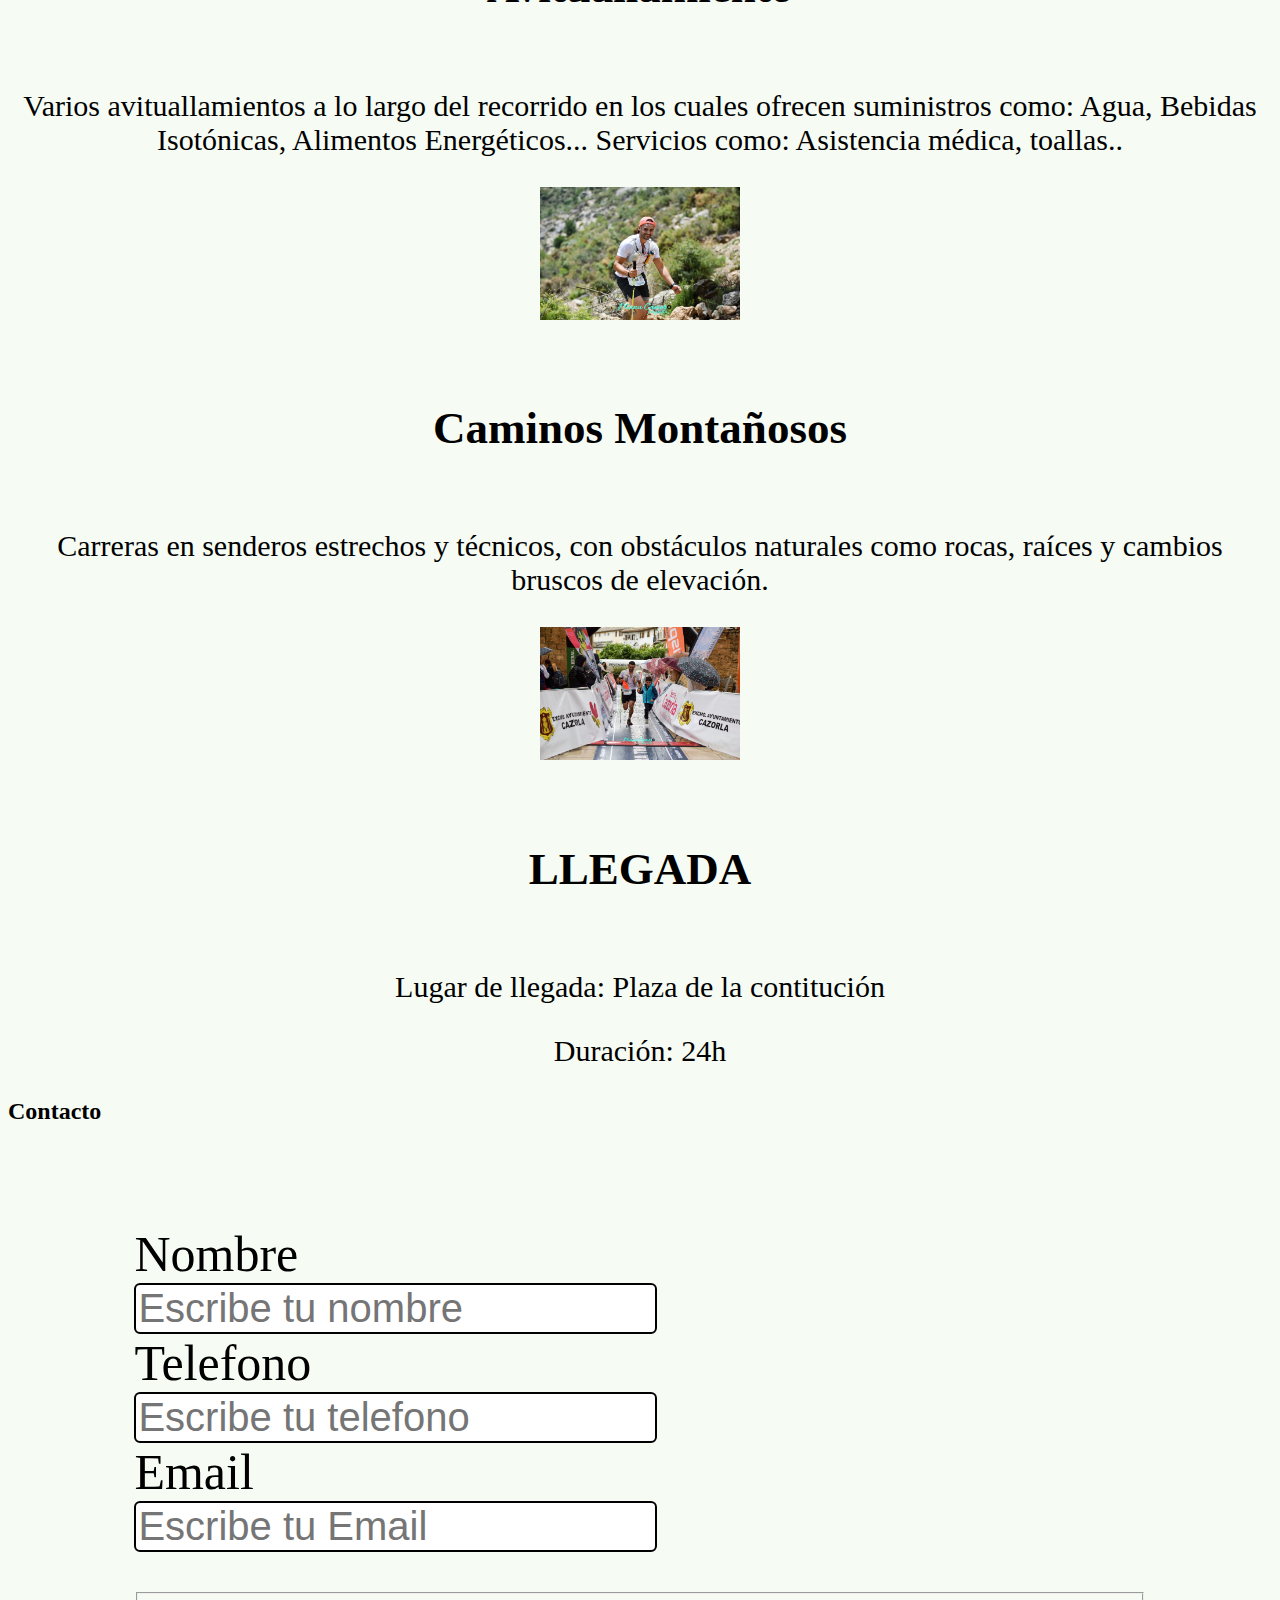
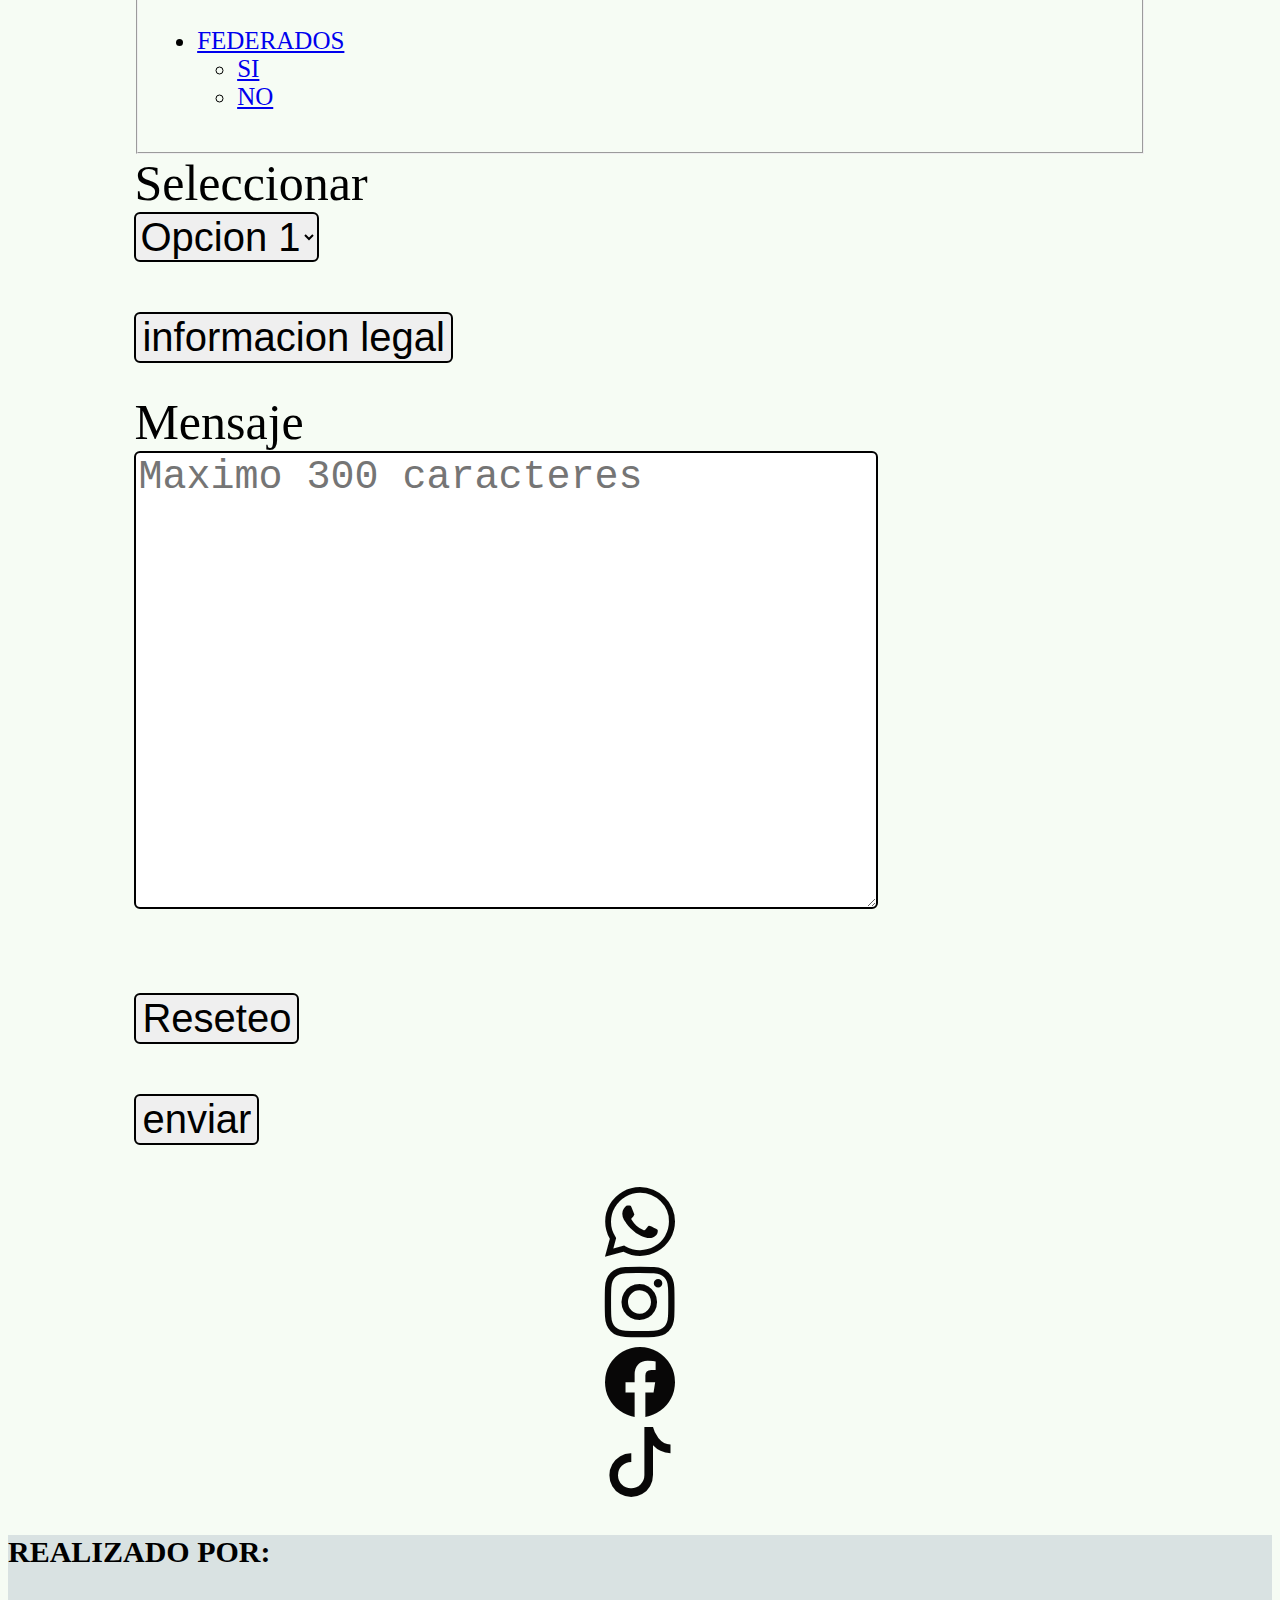
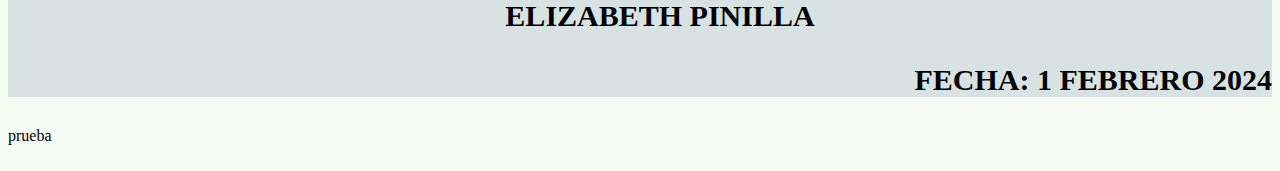
==== commit cd35e93b: "probando subir" ====
--- a/index.html
+++ b/index.html
@@ -355,7 +355,7 @@
 
 
 
-
+<p>prueba</p>
 
   <script src="https://cdn.jsdelivr.net/npm/bootstrap@5.3.2/dist/js/bootstrap.bundle.min.js" integrity="sha384-C6RzsynM9kWDrMNeT87bh95OGNyZPhcTNXj1NW7RuBCsyN/o0jlpcV8Qyq46cDfL" crossorigin="anonymous"></script>
 
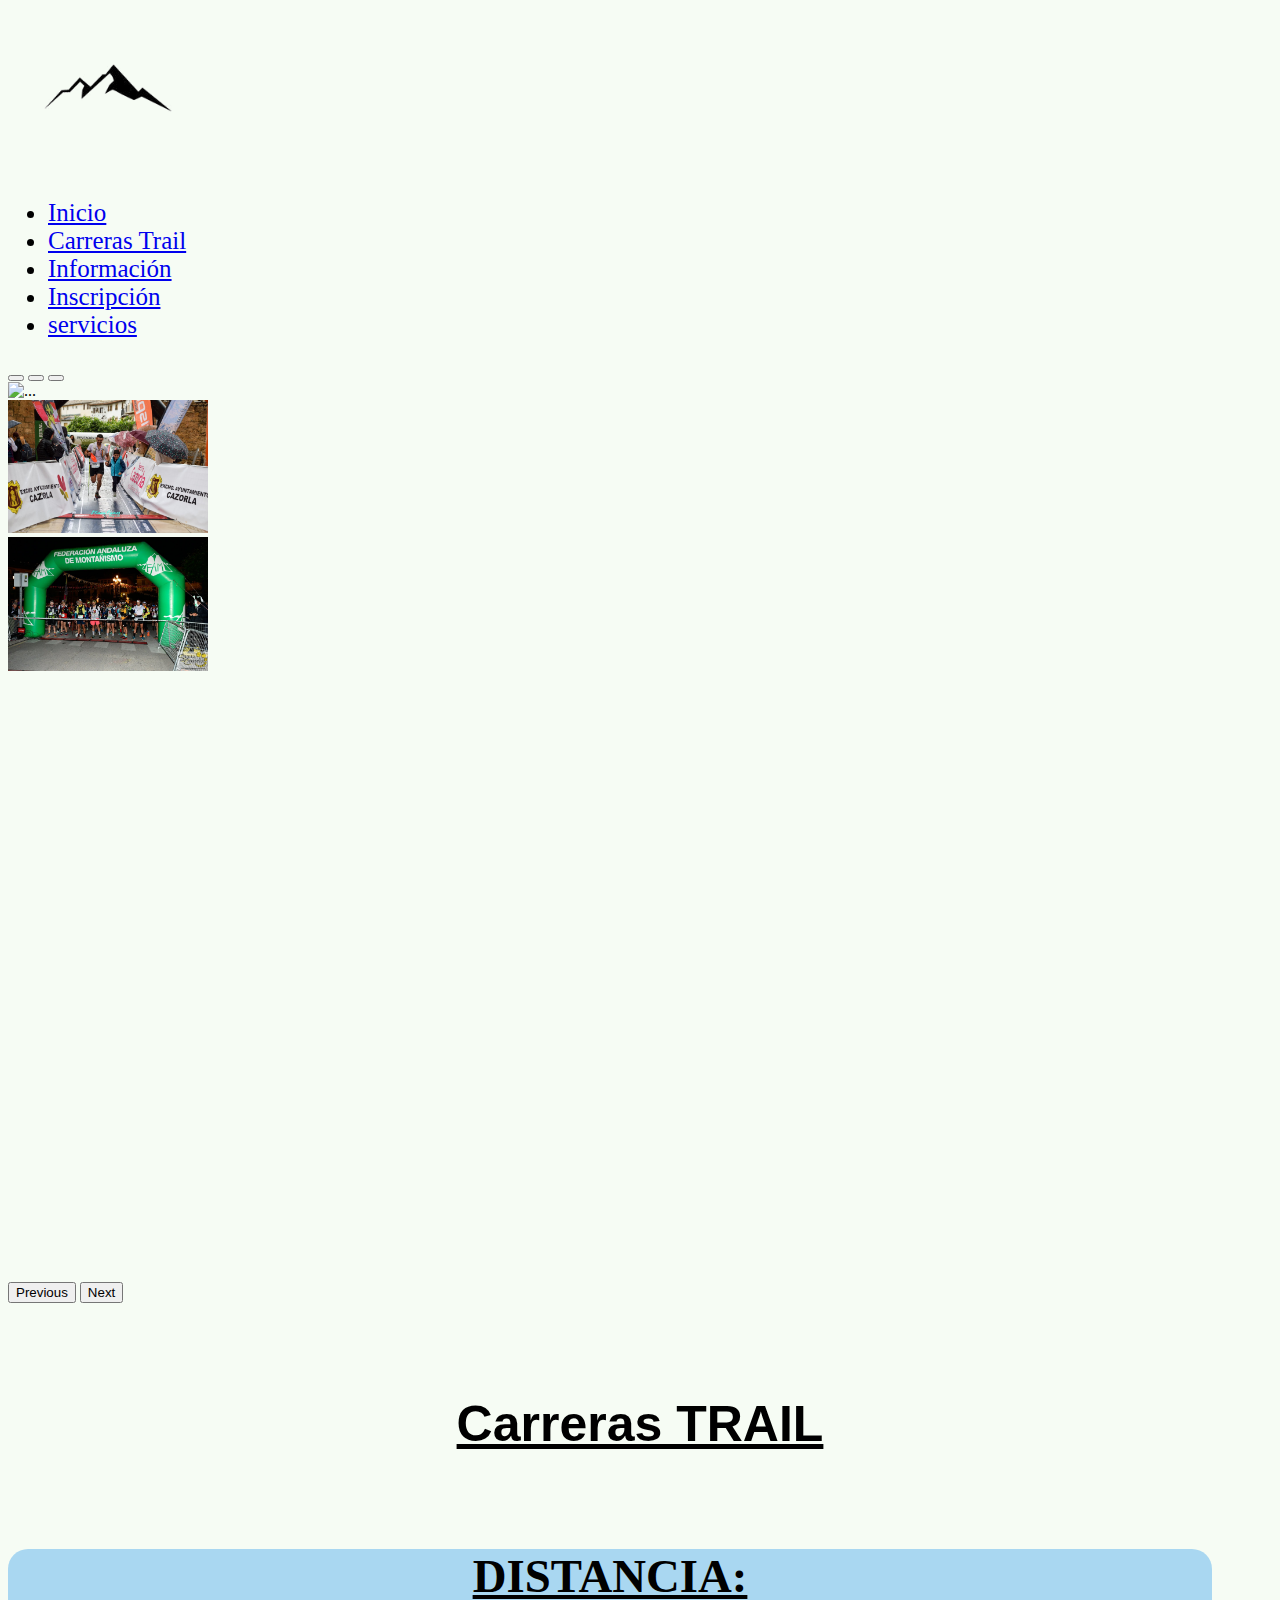
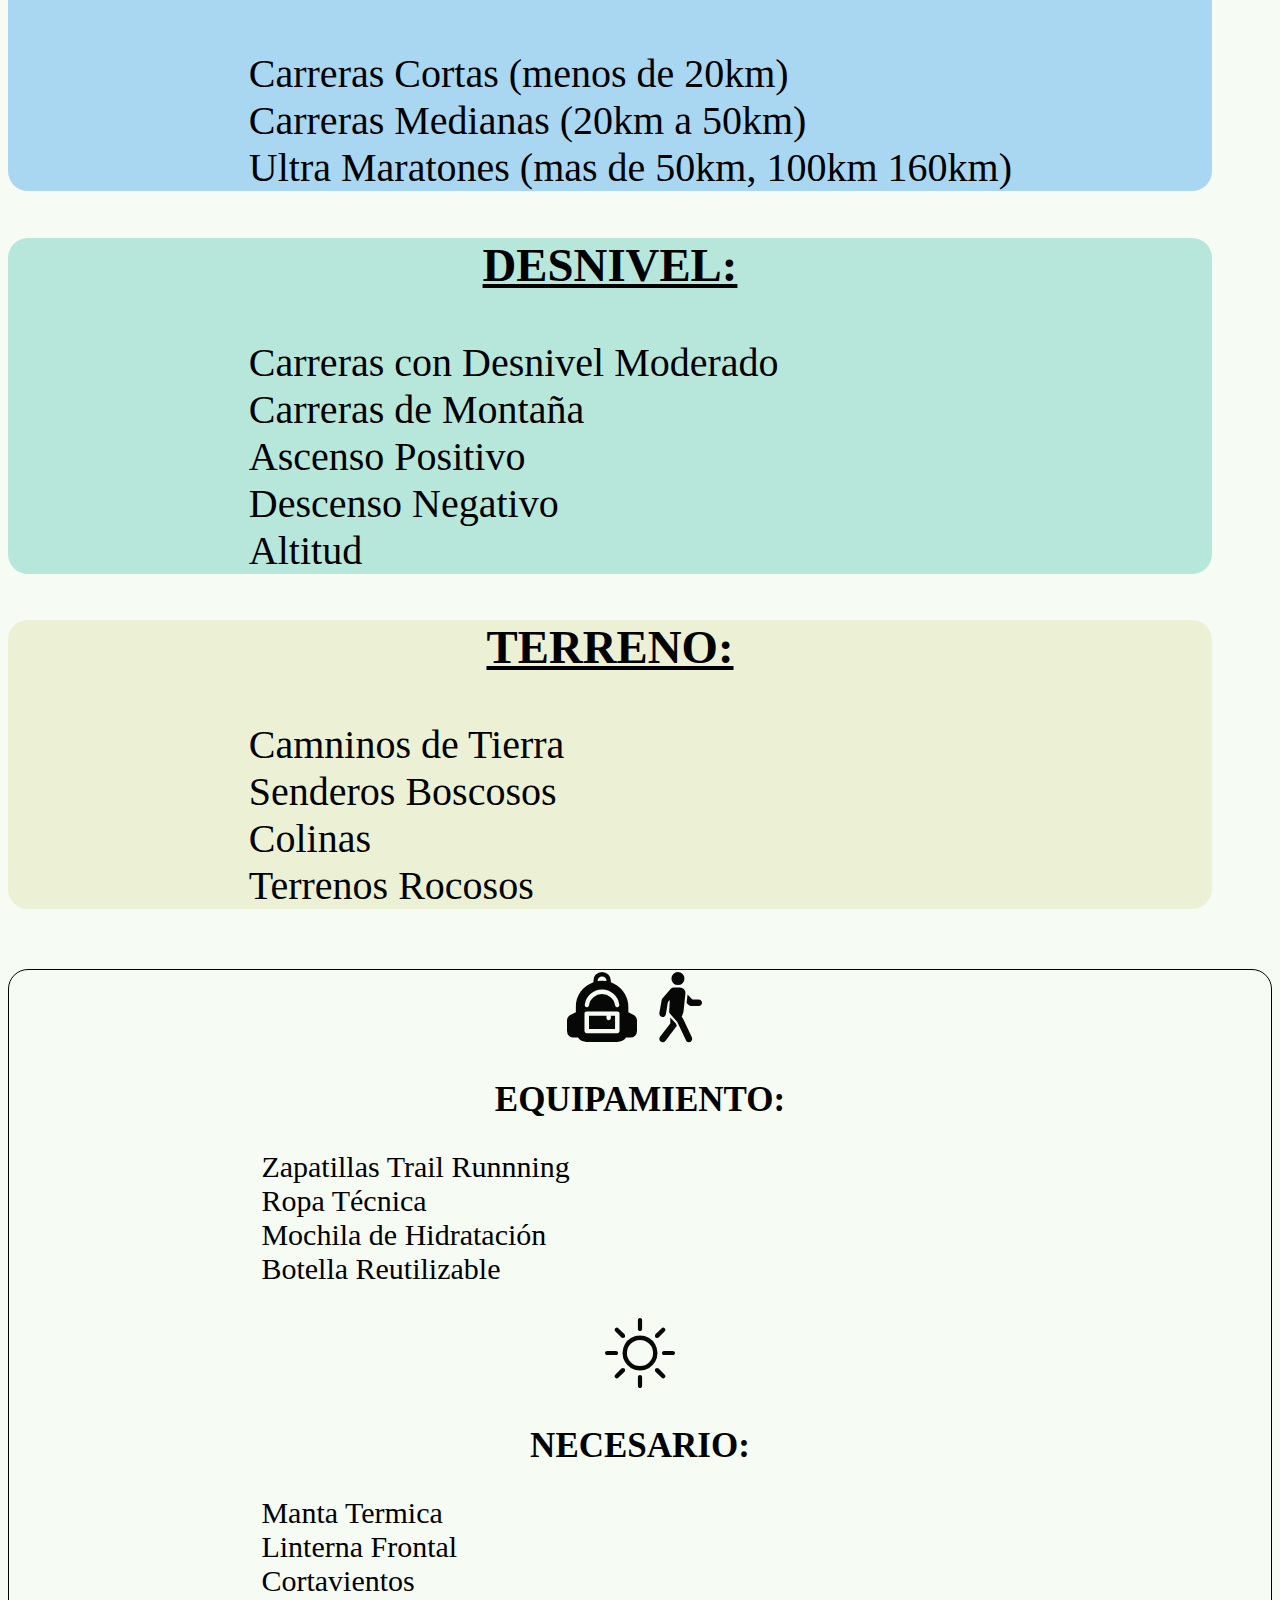
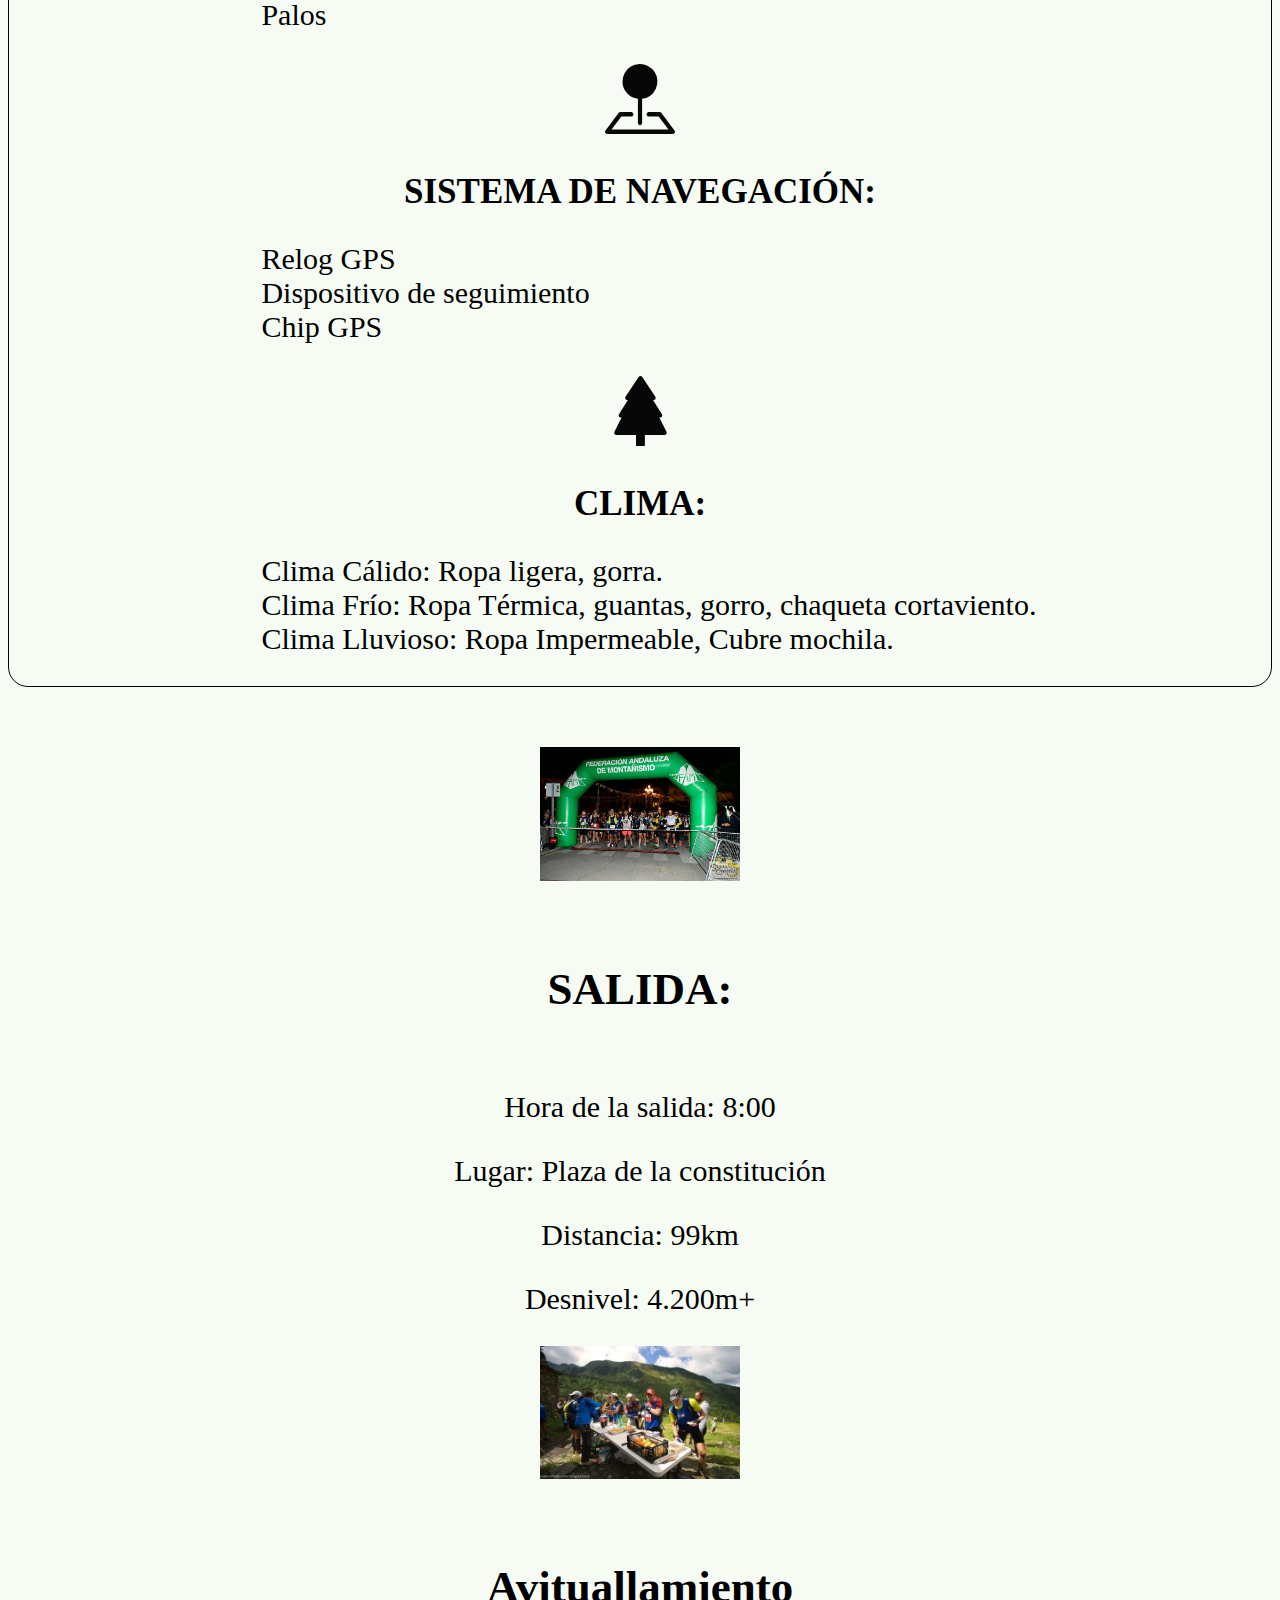
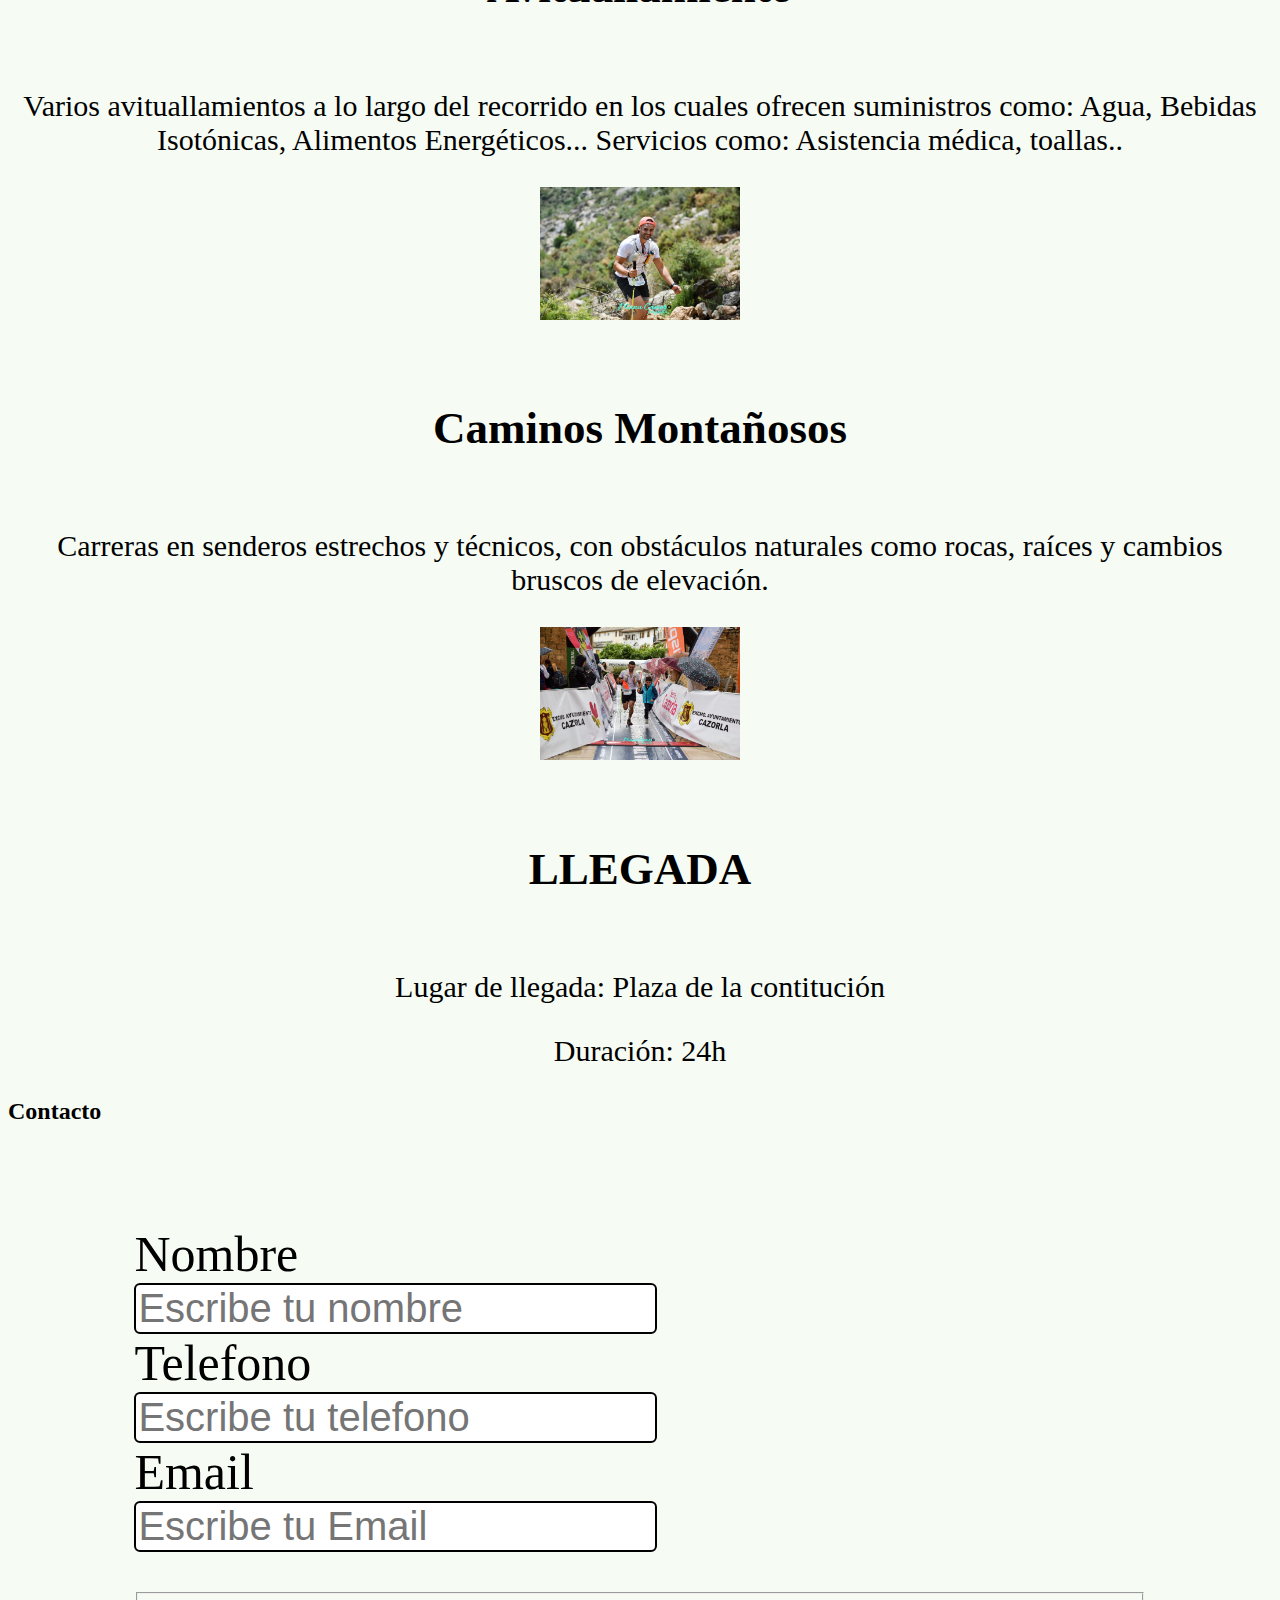
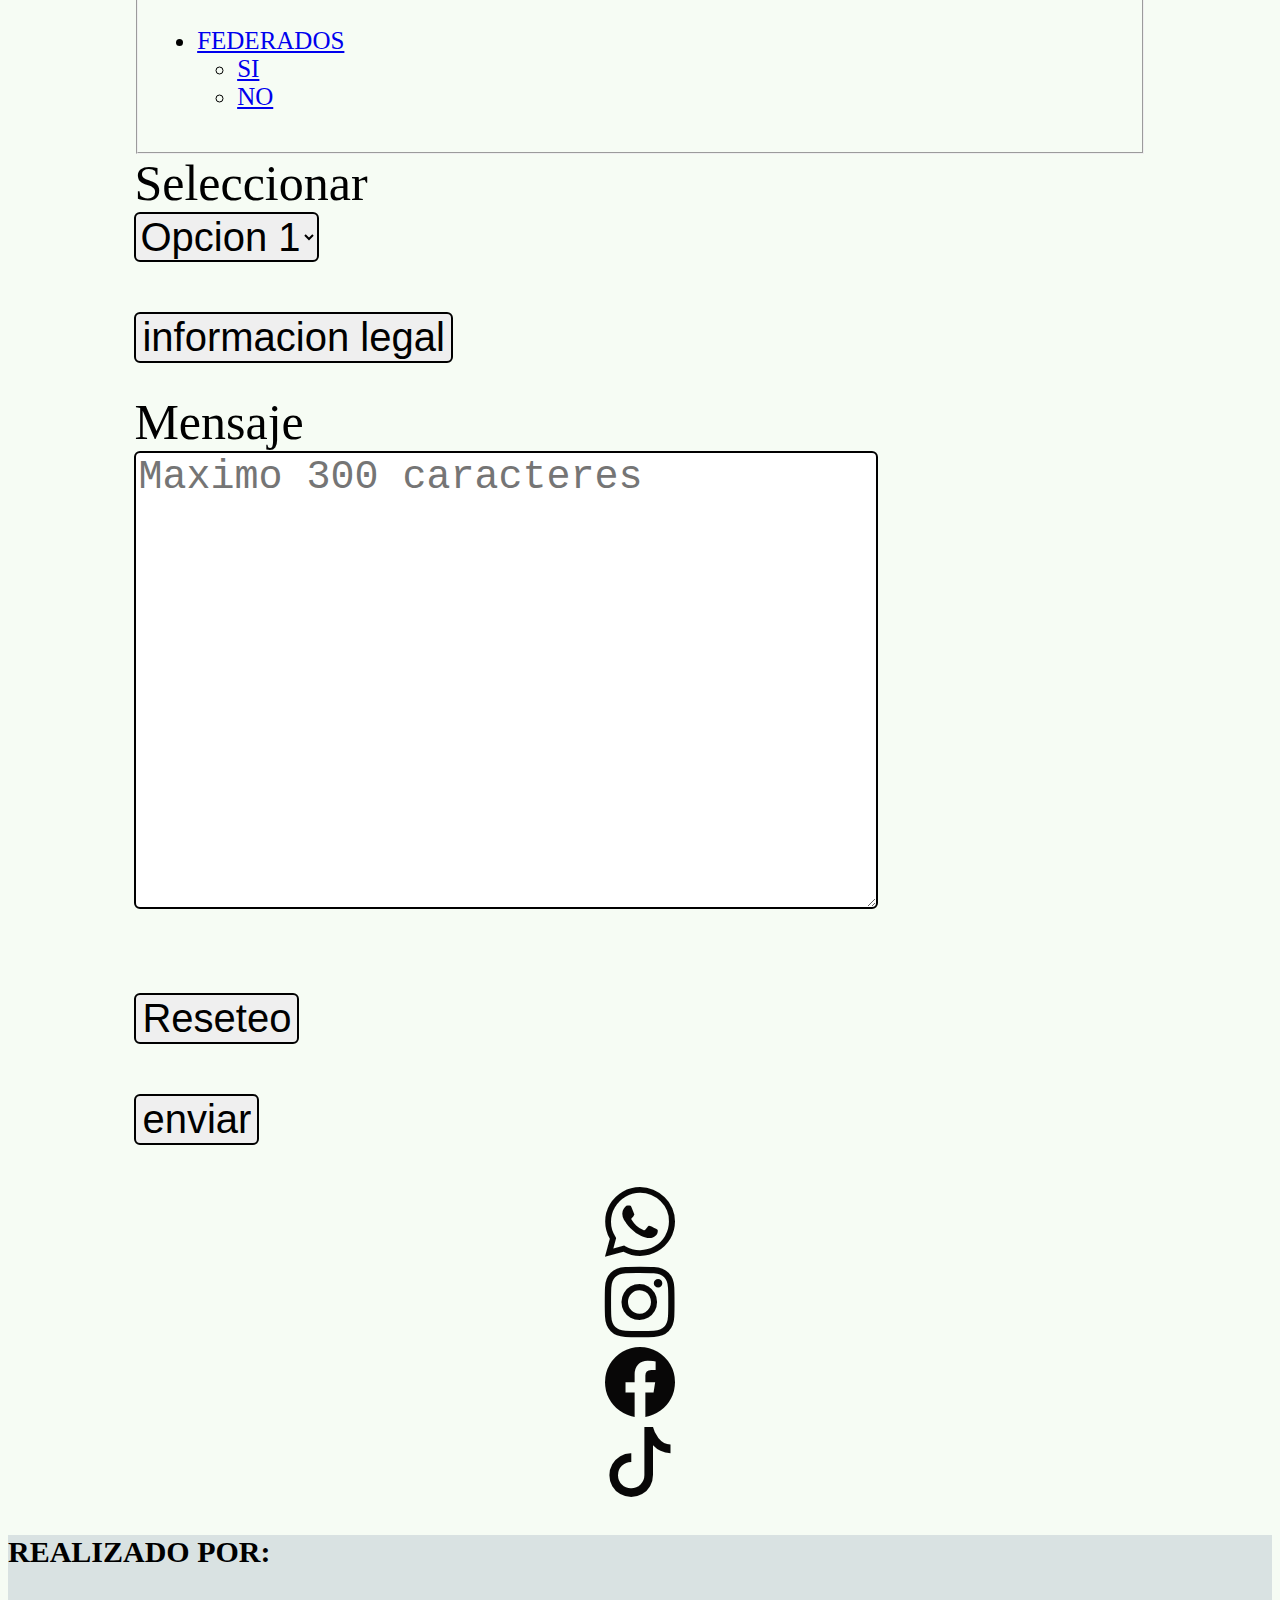
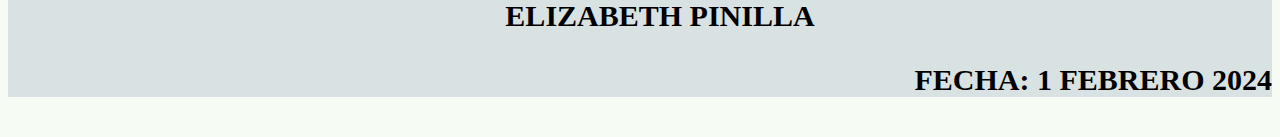
==== commit ca79e6d8: "quito prueba" ====
--- a/index.html
+++ b/index.html
@@ -355,7 +355,7 @@
 
 
 
-<p>prueba</p>
+
 
   <script src="https://cdn.jsdelivr.net/npm/bootstrap@5.3.2/dist/js/bootstrap.bundle.min.js" integrity="sha384-C6RzsynM9kWDrMNeT87bh95OGNyZPhcTNXj1NW7RuBCsyN/o0jlpcV8Qyq46cDfL" crossorigin="anonymous"></script>
 
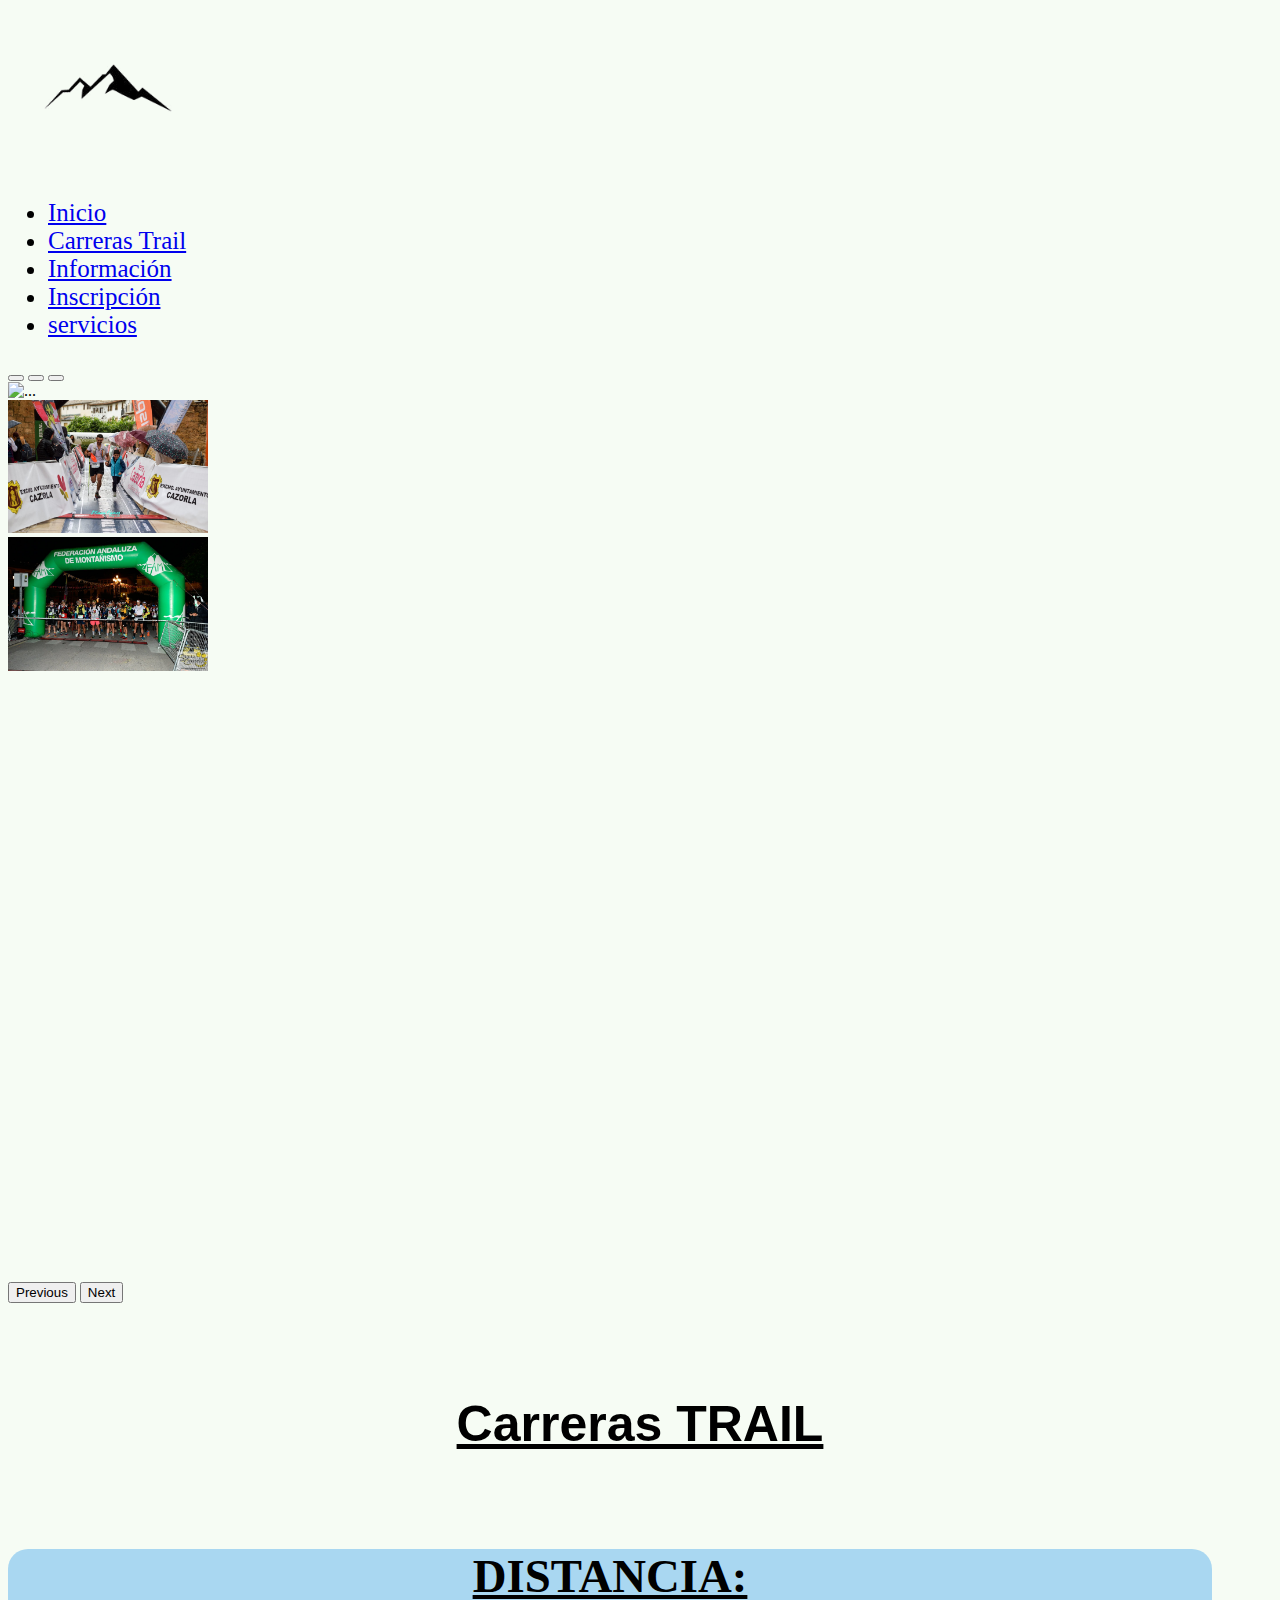
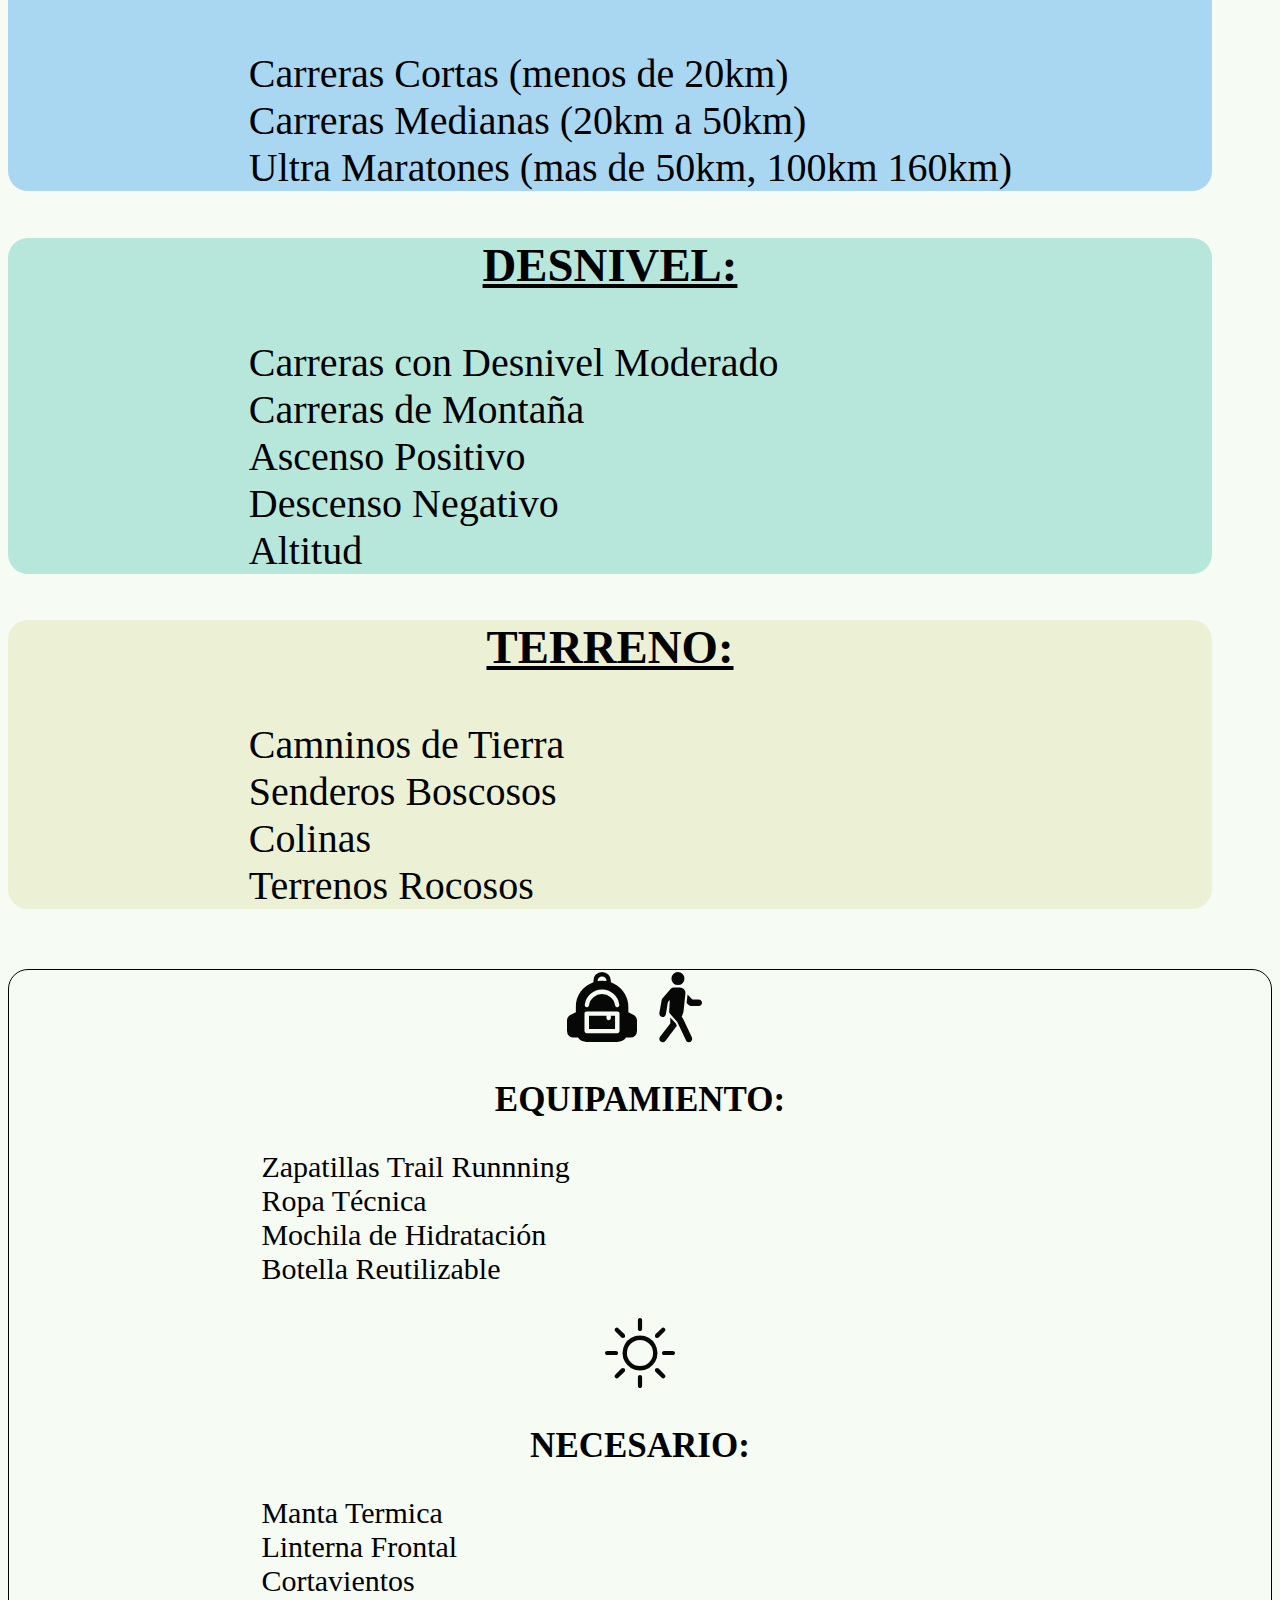
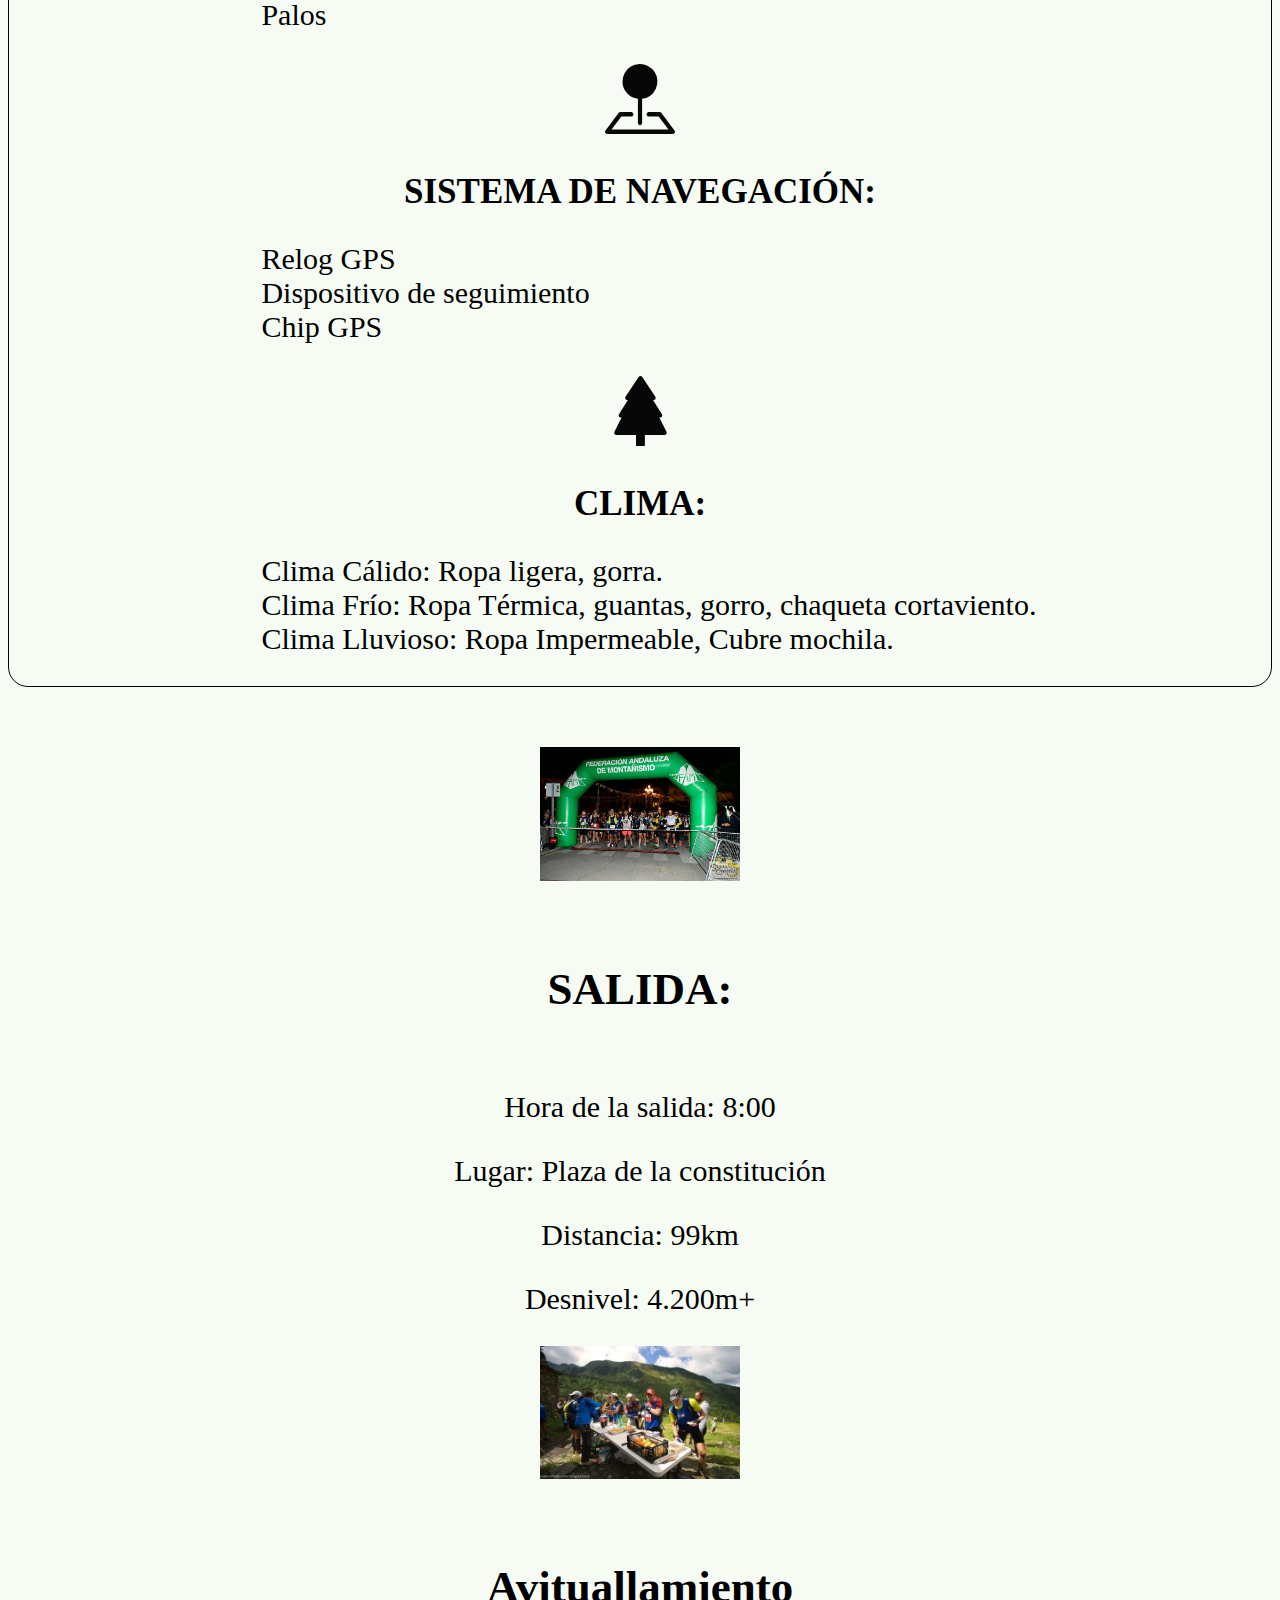
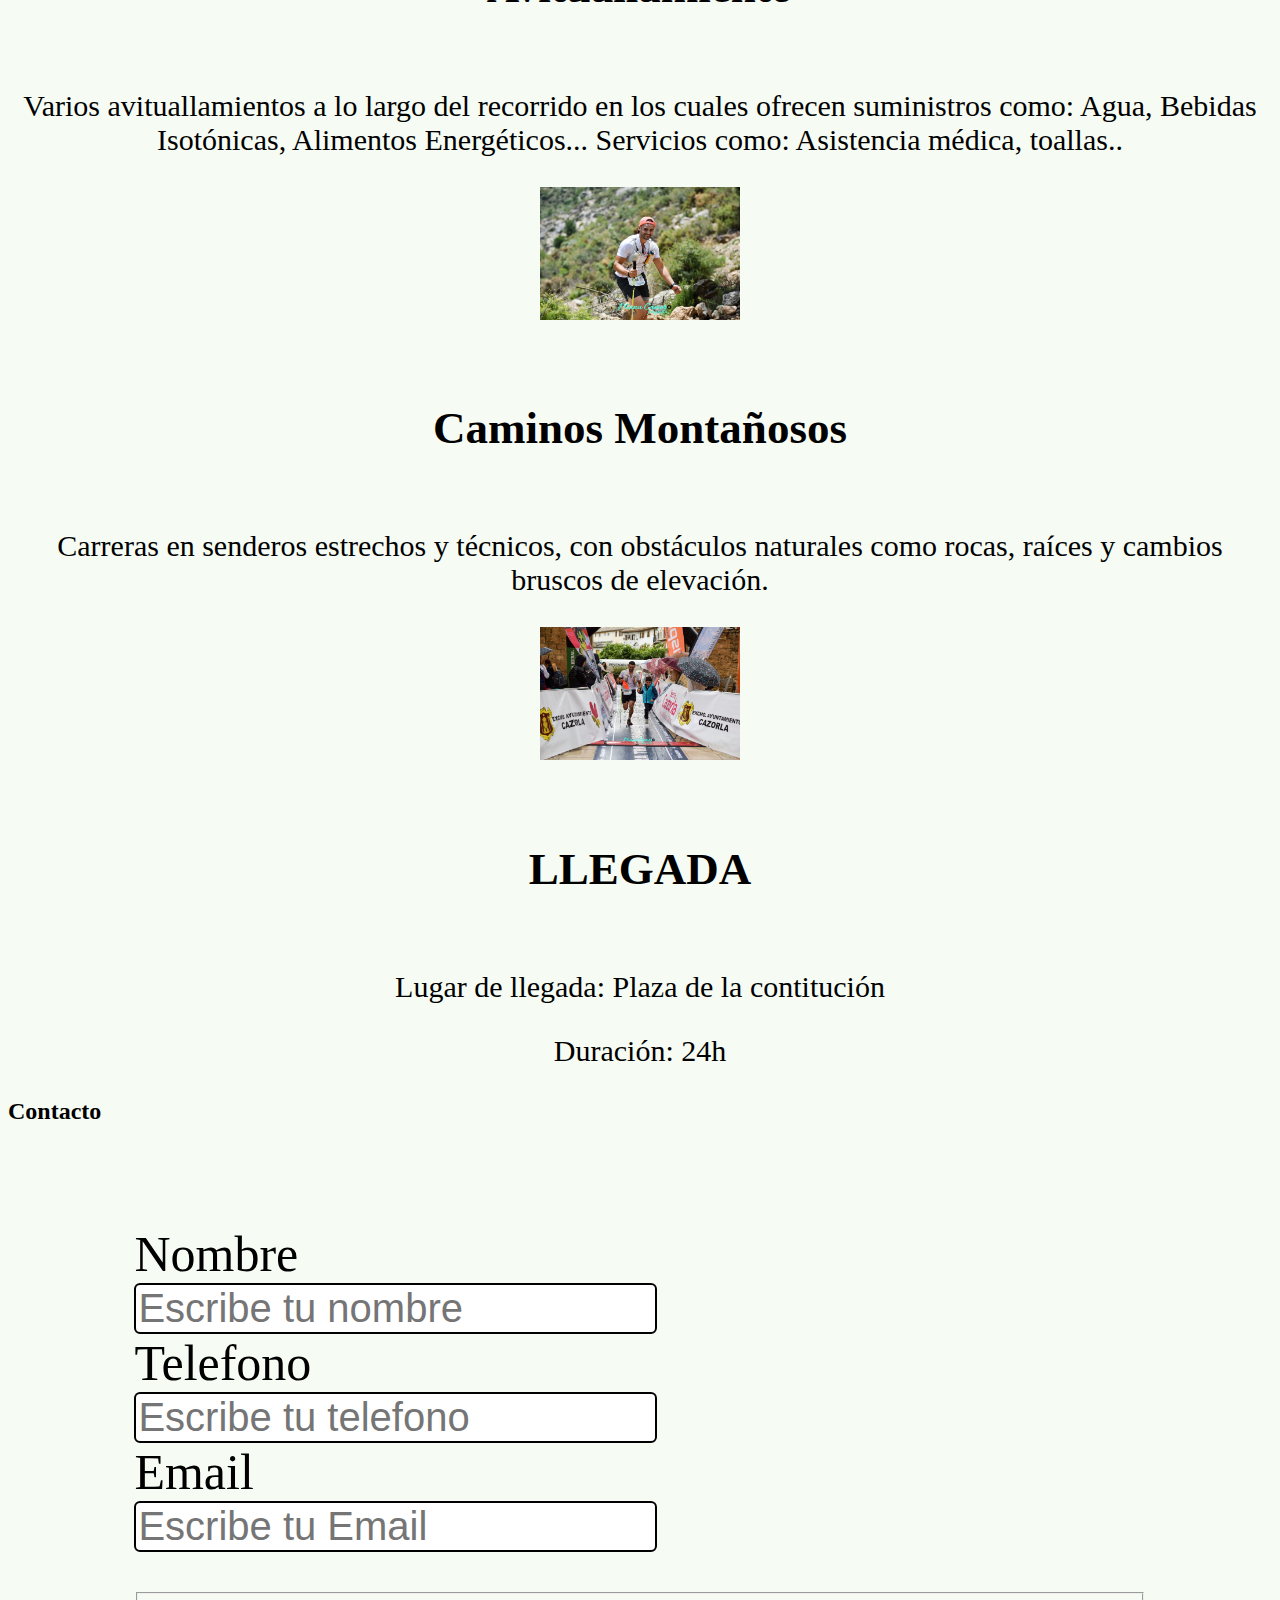
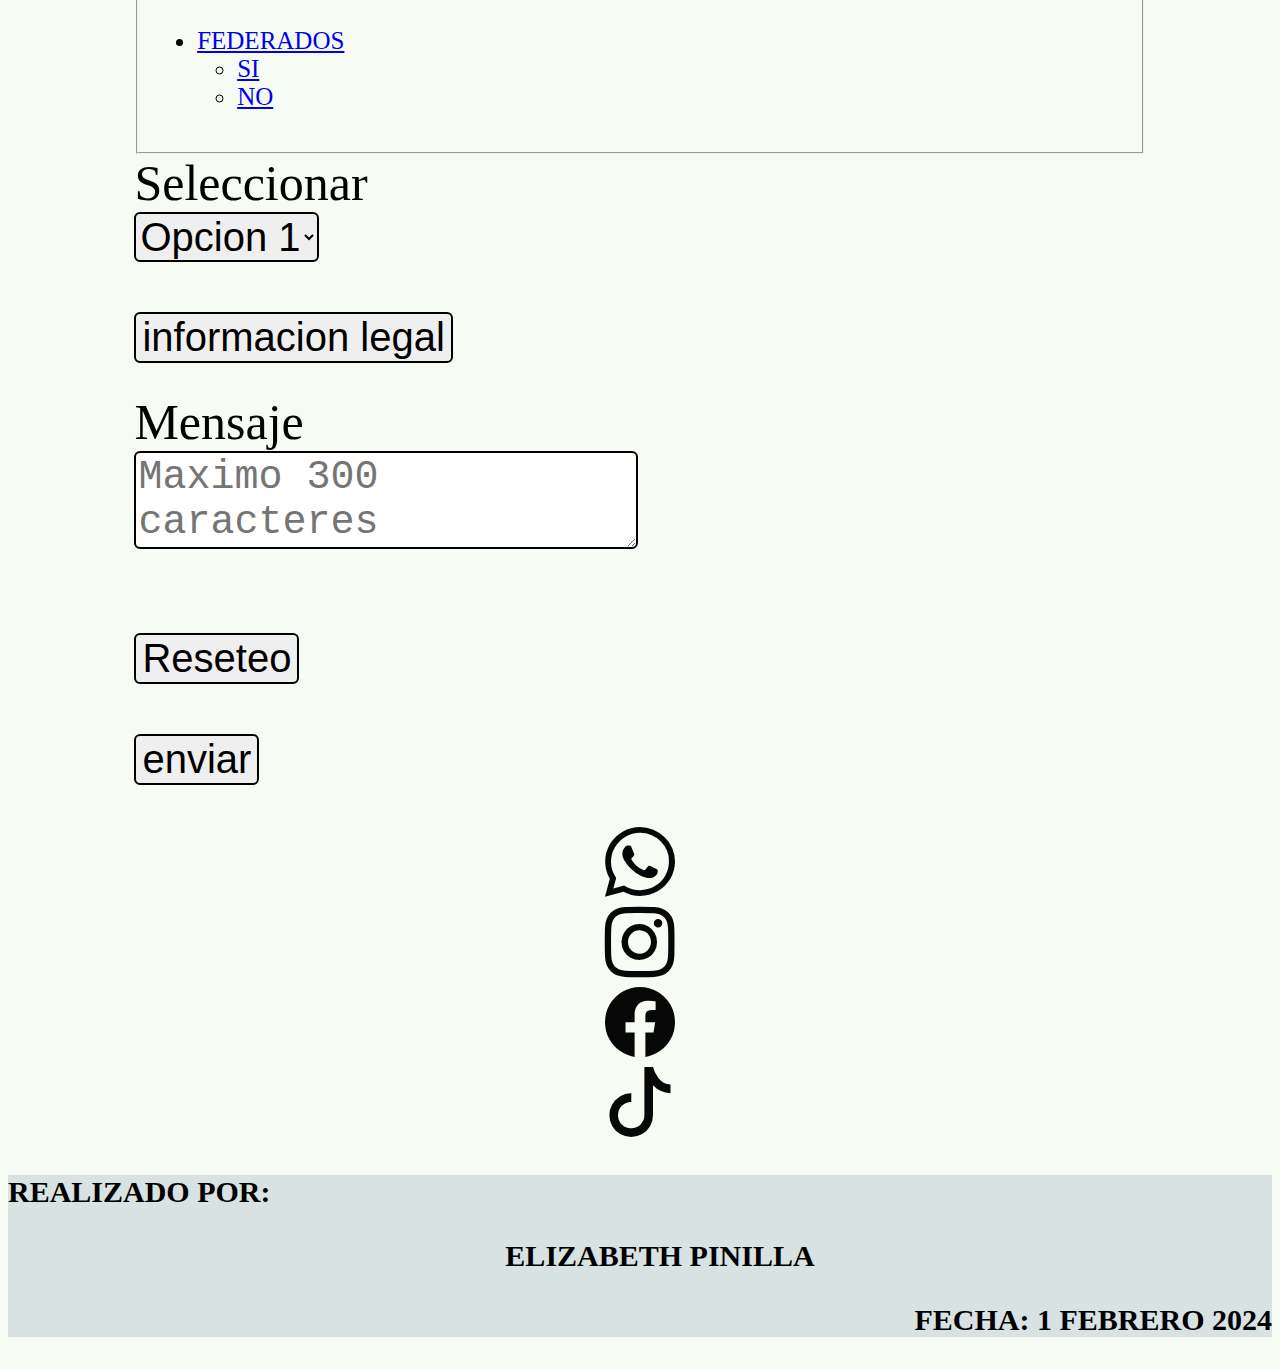
==== commit 3b277625: "textarea" ====
--- a/index.html
+++ b/index.html
@@ -283,7 +283,7 @@
   <!--MENSAJE-->
   <div>
     <label class="mensaje" for="mimensaje">Mensaje</label><br>
-    <textarea name="mensaje" id="mimensaje" cols="30" rows="10"  maxlength="300" placeholder="Maximo 300 caracteres"></textarea>
+    <textarea name="mensaje" id="mimensaje"  maxlength="300" placeholder="Maximo 300 caracteres"></textarea>
   </div><br>
   
   
@@ -332,23 +332,6 @@
 </ul>
 </h6>
 </div>
-
-
-
-
-
-
-
-
-
-
-
-
-
-
-
-
-
  
 
 
